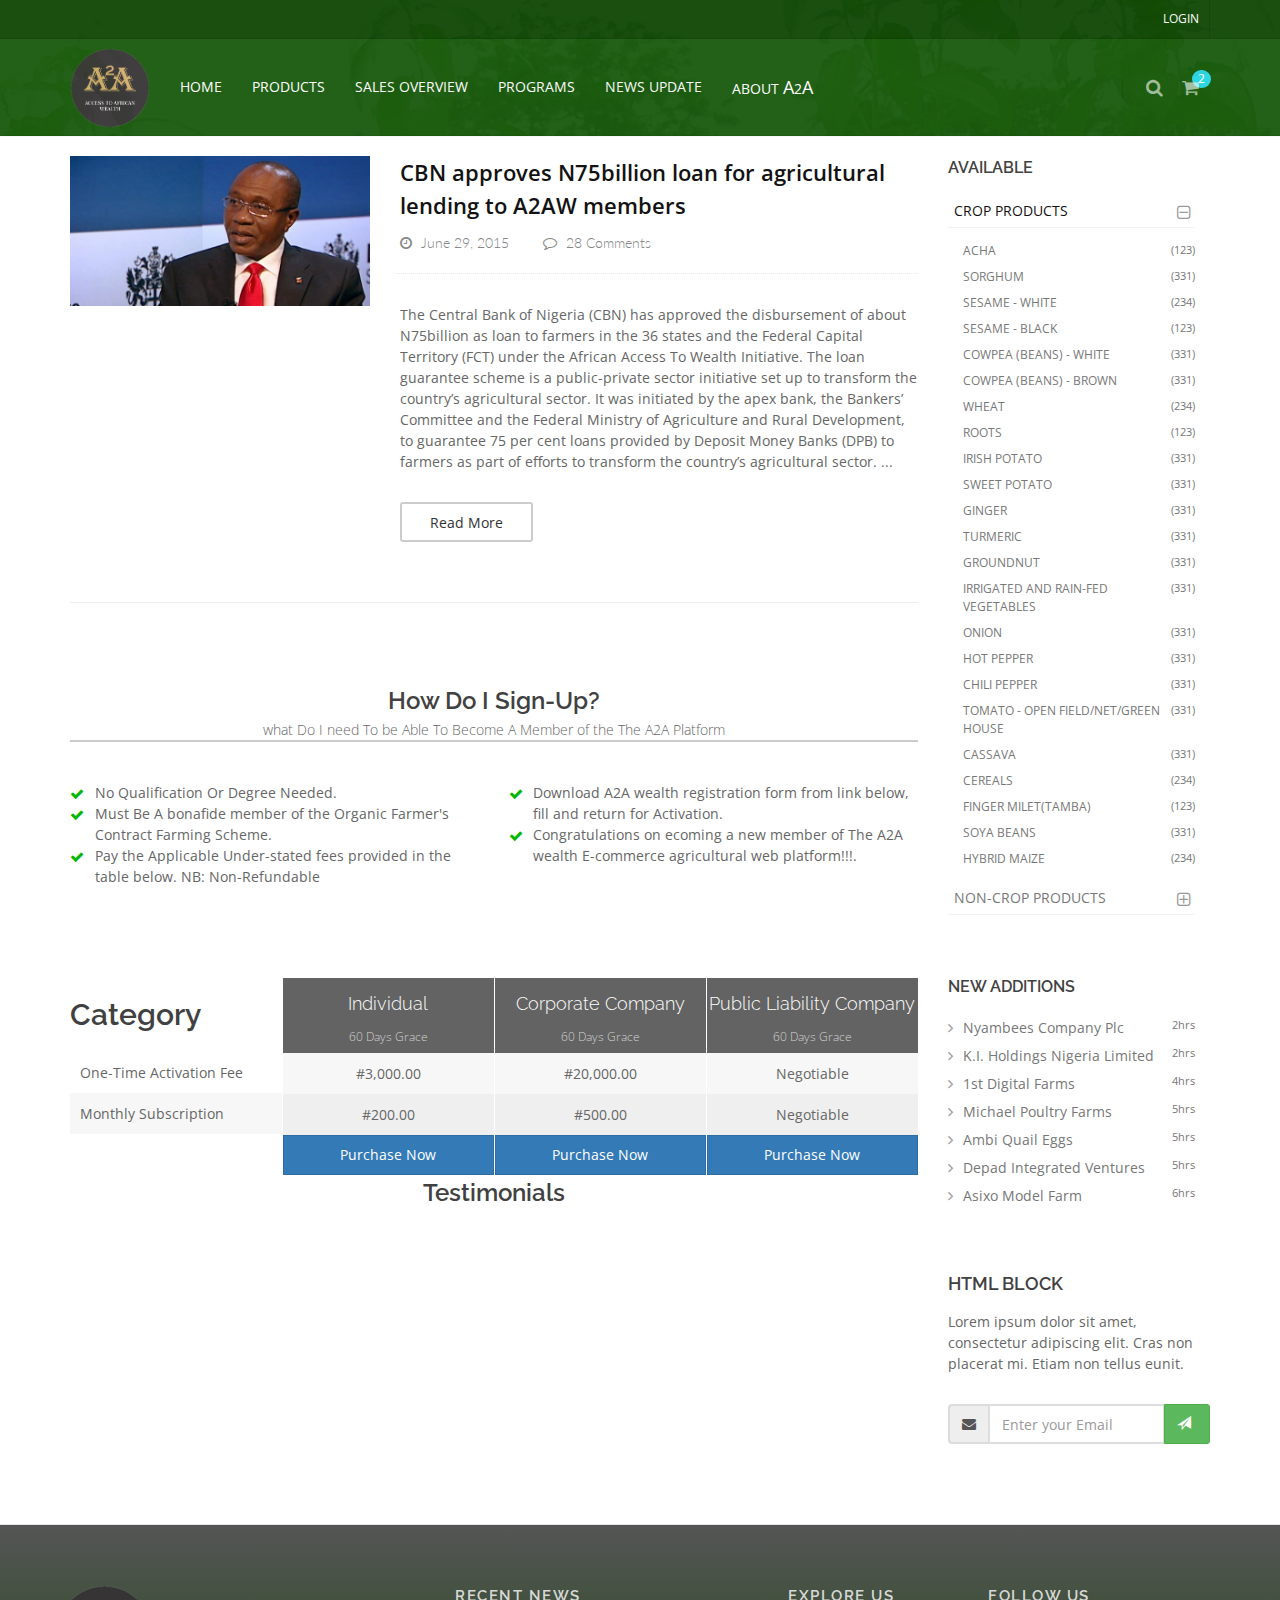
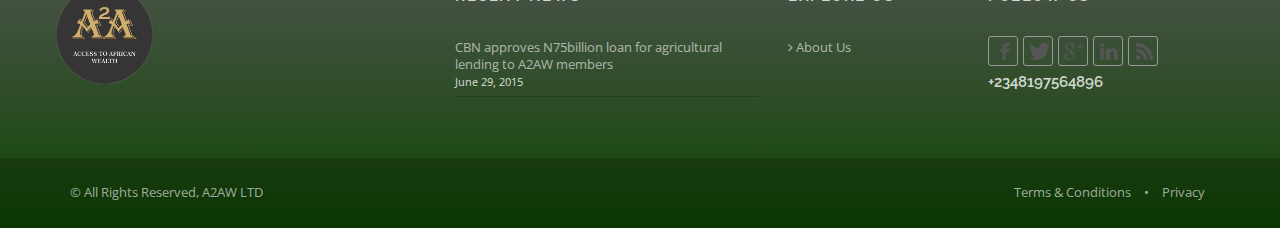
==== index.html @ 17efdf65 "first commit" ====
<!DOCTYPE html>
<!--[if IE 8]>			<html class="ie ie8"> <![endif]-->
<!--[if IE 9]>			<html class="ie ie9"> <![endif]-->
<!--[if gt IE 9]><!-->	<html> <!--<![endif]-->
	<head>
		<meta charset="utf-8" />
		<title>A2AW</title>
		<meta name="keywords" content="HTML5,CSS3,Template" />
		<meta name="description" content="" />
		<meta name="Author" content="Dorin Grigoras [www.stepofweb.com]" />

		<link rel="shortcut icon" href="A2A1@0,5x.png">

		<!-- mobile settings -->
		<meta name="viewport" content="width=device-width, maximum-scale=1, initial-scale=1, user-scalable=0" />
		<!--[if IE]><meta http-equiv='X-UA-Compatible' content='IE=edge,chrome=1'><![endif]-->

		<!-- WEB FONTS : use %7C instead of | (pipe) -->
		<link href="https://fonts.googleapis.com/css?family=Open+Sans:300,400%7CRaleway:300,400,500,600,700%7CLato:300,400,400italic,600,700" rel="stylesheet" type="text/css" />
		<link href="https://fonts.googleapis.com/css?family=Open+Sans:300,400%7CRaleway:300,400,500,600,700%7CLato:300,400,400italic,600,700" rel="stylesheet" type="text/css" />

		<!-- CORE CSS -->
		<link href="assets/plugins/bootstrap/css/bootstrap.min.css" rel="stylesheet" type="text/css" />

		<!-- THEME CSS -->
		<link href="assets/css/essentials.css" rel="stylesheet" type="text/css" />
		<link href="assets/css/layout.css" rel="stylesheet" type="text/css" />

		<!-- PAGE LEVEL SCRIPTS -->
		<link href="assets/css/header-1.css" rel="stylesheet" type="text/css" />
		<link href="assets/css/layout-shop.css" rel="stylesheet" type="text/css" />
		<!--<link href="assets/css/color_scheme/green.css" rel="stylesheet" type="text/css" id="color_scheme" />-->
		<style>
			img.img-responsive.radius-4{
				height:335px!important
			}
			img.footer-logo{
				height:100px;
			}
			footer>.container{
				padding:0px!important;
				margin-bottom: 0px!important;
			}
			section{
				padding:20px
			}
			.caption-slider-default{
				background-color: rgba(0, 0, 0, 0.28)
			}
			/*a.dropdown-toggle{*/
				/*color: gold!important;*/
			/*}*/
			/*div.side-nav ul>li:hover>a, div.side-nav ul>li.active>a*/
			/*div.side-nav ul>li.active>a:hover{*/
				/*color: white!important;*/
			/*}*/
			/*div.side-nav ul>li>a{*/
				/*color: white!important;*/
			/*}*/
			/*div.side-nav ul>li>a>span{*/
				/*color: gold!important;*/
			/*}*/
			/*div.side-nav ul>li>a:hover{*/
				/*color: gold!important;*/
			/*}*/
			/*div.side-nav ul>li.active>a{*/
				/*color: gold!important;*/
			/*}*/
			/*h4{*/
				/*color: goldenrod;*/
			/*}*/
			#topBar ul li a, #mainMenu ul li a, #topMain ul li a {
				text-transform: uppercase;
				color: black!important;
			}
			/*.blog-post-item{*/
				/*margin:40px 0px;*/
				/*color:white!important*/
			/*}*/
			/*h2>a{*/
				/*color:white!important*/
			/*}*/
			/*ul.blog-post-info li>a{*/
				/*color: white!important;*/
			/*}*/
			#header{
				background-color: #17590b;
			}
			#topBar{
				background-color: #0e4603;

			}
			.img-hover>a>.img-responsive{
				width: 265px;
				height:176.266px;
			}
            #footer{
                background: linear-gradient(to bottom, #555555 0%,#0e4603 100%);
            }
		</style>
	</head>
	<body style="background-image: url(assets/Jute-Plant.jpg);z-index: 0;" class="smoothscroll enable-animation">
		<!-- wrapper -->
		<div id="wrapper">

			<!-- Top Bar -->
			<div style="opacity: 0.95" id="topBar">
				<div class="container">

					<!-- right -->
					<ul class="top-links list-inline pull-right">
						<!--<li>-->
							<!--<a class="dropdown-toggle no-text-underline" data-toggle="dropdown" href="#"><i class="fa fa-user hidden-xs"></i> MY ACCOUNT</a>-->
							<!--<ul class="dropdown-menu pull-right">-->
								<!--<li><a tabindex="-1" href="#"><i class="fa fa-history"></i> ORDER HISTORY</a></li>-->
								<!--<li class="divider"></li>-->
								<!--<li><a tabindex="-1" href="#"><i class="fa fa-bookmark"></i> MY WISHLIST</a></li>-->
								<!--<li><a tabindex="-1" href="#"><i class="fa fa-edit"></i> MY REVIEWS</a></li>-->
								<!--<li><a tabindex="-1" href="#"><i class="fa fa-cog"></i> MY SETTINGS</a></li>-->
								<!--<li class="divider"></li>-->
								<!--<li><a tabindex="-1" href="#"><i class="glyphicon glyphicon-off"></i> LOGOUT</a></li>-->
							<!--</ul>-->
						<!--</li>-->
						<li class="hidden-xs"><a style="color: white!important;" href="#" data-toggle="modal" data-target="#myModal">LOGIN</a></li>
					</ul>

				</div>
			</div>
			<!-- /Top Bar -->

			<!--
				AVAILABLE HEADER CLASSES

				Default nav height: 96px
				.header-md 		= 70px nav height
				.header-sm 		= 60px nav height

				.noborder 		= remove bottom border (only with transparent use)
				.transparent	= transparent header
				.translucent	= translucent header
				.sticky			= sticky header
				.static			= static header
				.dark			= dark header
				.bottom			= header on bottom

				shadow-before-1 = shadow 1 header top
				shadow-after-1 	= shadow 1 header bottom
				shadow-before-2 = shadow 2 header top
				shadow-after-2 	= shadow 2 header bottom
				shadow-before-3 = shadow 3 header top
				shadow-after-3 	= shadow 3 header bottom

				.clearfix		= required for mobile menu, do not remove!

				Example Usage:  class="clearfix sticky header-sm transparent noborder"
			-->
			<div style="opacity: 0.95" id="header" class="sticky clearfix">

				<!-- SEARCH HEADER -->
				<div class="search-box over-header">
					<a id="closeSearch" href="#" class="glyphicon glyphicon-remove"></a>

					<form action="page-search-result-1.html" method="get">
						<input style="text-align: center" type="text" class="form-control" placeholder="WHAT DO YOU NEED?" />
					</form>
				</div>
				<!-- /SEARCH HEADER -->


				<!-- TOP NAV -->
				<header id="topNav">
					<div class="container">

						<!-- Mobile Menu Button -->
						<button class="btn btn-mobile" data-toggle="collapse" data-target=".nav-main-collapse">
							<i class="fa fa-bars"></i>
						</button>

						<!-- BUTTONS -->
						<ul class="pull-right nav nav-pills nav-second-main">

							<!-- SEARCH -->
							<li class="search">
								<a href="javascript:;">
									<i style="color: white!important;" class="fa fa-search"></i>
								</a>
							</li>
							<!-- /SEARCH -->


							<!-- QUICK SHOP CART -->
							<li class="quick-cart">
								<a href="#">
									<span class="badge badge-aqua btn-xs badge-corner">2</span>
									<i style="color: #fff;" class="fa fa-shopping-cart"></i>
								</a>
								<div class="quick-cart-box">
									<h4>Shop Cart</h4>

									<div class="quick-cart-wrapper">

										<a href="#"><!-- cart item -->
											<img src="assets/images/demo/people/300x300/4-min.jpg" width="45" height="45" alt="" />
											<h6><span>2x</span> RED BAG WITH HUGE POCKETS</h6>
											<small>$37.21</small>
										</a><!-- /cart item -->

										<a href="#"><!-- cart item -->
											<img src="assets/images/demo/people/300x300/5-min.jpg" width="45" height="45" alt="" />
											<h6><span>2x</span> THIS IS A VERY LONG TEXT AND WILL BE TRUNCATED</h6>
											<small>$17.18</small>
										</a><!-- /cart item -->

										<!-- cart no items example -->
										<!--
                                        <a class="text-center" href="#">
                                            <h6>0 ITEMS ON YOUR CART</h6>
                                        </a>
                                        -->

									</div>

									<!-- quick cart footer -->
									<div class="quick-cart-footer clearfix">
										<a href="shop-cart.html" class="btn btn-primary btn-xs pull-right">VIEW CART</a>
										<span class="pull-left"><strong>TOTAL:</strong> $54.39</span>
									</div>
									<!-- /quick cart footer -->

								</div>
							</li>
							<!-- /QUICK SHOP CART -->


						</ul>
						<!-- /BUTTONS -->

						<!-- Logo -->
						<a class="logo pull-left" href="index.html">
							<img src="assets/a2aw.png" alt="" />
						</a>

						<!--
							Top Nav

							AVAILABLE CLASSES:
							submenu-dark = dark sub menu
						-->
						<div class="navbar-collapse pull-left nav-main-collapse collapse submenu-dark">
							<nav class="nav-main">

								<!--
									NOTE

									For a regular link, remove "dropdown" class from LI tag and "dropdown-toggle" class from the href.
									Direct Link Example:

									<li>
										<a href="#">HOME</a>
									</li>
								-->
                                <ul id="topMain" class="nav nav-pills nav-main">
                                    <li class=""><!-- HOME -->
                                        <a style="color: white!important;" class="" href="index.html">
                                            HOME
                                        </a>
                                    </li>
                                    <li class=""><!-- HOME -->
                                        <a style="color: white!important;" class="" href="products.html">
                                            PRODUCTS
                                        </a>
                                    </li>
									<li class=""><!-- HOME -->
										<a style="color: white!important;" class="" href="products.html">
											SALES OVERVIEW
										</a>
									</li>
									<li class=""><!-- HOME -->
										<a style="color: white!important;" class="" href="products.html">
											PROGRAMS
										</a>
									</li>
									<li class=""><!-- HOME -->
										<a style="color: white!important;" class="" href="products.html">
											NEWS UPDATE
										</a>
									</li>
									<li class=""><!-- HOME -->
										<a style="color: white!important;" class="" href="aboutus.html">
											ABOUT <span style="font-size: large">A</span>2<span style="font-size: large">A</span>
										</a>
									</li>
                                </ul>

							</nav>
						</div>

					</div>
				</header>
				<!-- /Top Nav -->

			</div>


			<!--
				PAGE HEADER

				CLASSES:
					.page-header-xs	= 20px margins
					.page-header-md	= 50px margins
					.page-header-lg	= 80px margins
					.page-header-xlg= 130px margins
					.dark			= dark page header

					.shadow-before-1 	= shadow 1 header top
					.shadow-after-1 	= shadow 1 header bottom
					.shadow-before-2 	= shadow 2 header top
					.shadow-after-2 	= shadow 2 header bottom
					.shadow-before-3 	= shadow 3 header top
					.shadow-after-3 	= shadow 3 header bottom
			-->




			<!-- -->
			<section style="background-color: white">
				<div class="container">

					<div class="row">

						<!-- RIGHT -->
						<div class="col-lg-9 col-md-9 col-sm-9">


							<!-- CAROUSEL -->
							<div class="owl-carousel buttons-autohide controlls-over margin-bottom-30 radius-4" data-plugin-options='{"singleItem": true, "autoPlay": 6000, "navigation": true, "pagination": true, "transitionStyle":"fade"}'>
								<!-- item -->
								<div>
									<div class="caption-slider-default">
										<div class="display-table">
											<div class="display-table-cell vertical-align-middle">
												<div class="caption-container text-left">
													<h2 style="color:gold!important">SHOP <strong>NOW</strong> &ndash; 50% OFF</h2>
													<h4 style="color:gold!important">
														This is a category banner rotator<br />
														for any category of your shop.
													</h4>
												</div>
											</div>
										</div>
									</div>

									<img class="img-responsive radius-4" src="assets/Pineapple_Farming.jpg" width="851" height="335" alt="">
								</div>
								<!-- /item -->

								<!-- item -->
								<div>

									<div class="caption-slider-default">
										<div class="display-table">
											<div class="display-table-cell vertical-align-middle">
												<div class="caption-container text-left">
													<h2 style="color:gold!important">LOREM IPSUM <strong>DOLOR</strong></h2>
													<h4 style="color:gold!important">
														Unlimited designs, unlimited combinations <br />
														imagination is the limit!
													</h4>
												</div>
											</div>
										</div>
									</div>

									<img class="img-responsive radius-4" src="assets/fishfarm-big-1728x800_c.jpg" width="851" height="335" alt="">
								</div>
								<!-- /item -->

							</div>
							<!-- /CAROUSEL -->
							<div class="blog-post-item"><!-- .blog-post-item-inverse = image right side [left on RTL] -->

								<!-- IMAGE -->
								<figure class="blog-item-small-image margin-bottom-20">
									<img class="img-responsive" src="assets/CBN.png" alt="">
								</figure>

								<div class="blog-item-small-content">

									<h2><a href="blog-single-default.html">CBN approves N75billion loan for agricultural lending to A2AW members</a></h2>

									<ul class="blog-post-info list-inline">
										<li>
											<a href="#">
												<i class="fa fa-clock-o"></i>
												<span class="font-lato">June 29, 2015</span>
											</a>
										</li>
										<li>
											<a href="#">
												<i class="fa fa-comment-o"></i>
												<span class="font-lato">28 Comments</span>
											</a>
										</li>
									</ul>

									<p>The Central Bank of Nigeria (CBN) has approved the disbursement of about N75billion as loan to farmers in the 36 states and the Federal Capital Territory (FCT) under the African Access To Wealth Initiative.
										The loan guarantee scheme is a public-private sector initiative set up to transform the country’s agricultural sector. It was initiated by the apex bank, the Bankers’ Committee and the Federal Ministry of Agriculture and Rural Development, to guarantee 75 per cent loans provided by Deposit Money Banks (DPB) to farmers as part of efforts to transform the country’s agricultural sector.
										...</p>

									<a href="blog-single-default.html" class="btn btn-reveal btn-default">
										<i class="fa fa-plus"></i>
										<span>Read More</span>
									</a>

								</div>
							</div>

							<div class="margin-top-60">

								<div class="heading-title heading-border-bottom heading-color text-center">
									<h3>How Do I Sign-Up?</h3>
									<p>what Do I need To be Able To Become A Member of the The A2A Platform</p>
								</div>
								<div class="row">

									<div class="col-sm-6">
										<ul class="list-unstyled list-icons">
											<li><i class="fa fa-check text-success"></i> No Qualification Or Degree Needed.</li>
											<li><i class="fa fa-check text-success"></i> Must Be A bonafide member of the Organic Farmer's Contract Farming Scheme.</li>
											<li><i class="fa fa-check text-success"></i> Pay the Applicable Under-stated fees provided in the table below. <stromg>NB</stromg>: Non-Refundable  </li>
										</ul>
									</div>

									<div class="col-sm-6">
										<ul class="list-unstyled list-icons">
											<li><i class="fa fa-check text-success"></i> Download A2A wealth registration form from link below, fill and return for Activation.</li>
											<li><i class="fa fa-check text-success"></i> Congratulations on ecoming a new member of The A2A wealth E-commerce agricultural web platform!!!.</li>
										</ul>
									</div>

								</div>

							</div>
							<div class="row mega-price-table">

								<div class="col-md-3 col-sm-6 hidden-sm hidden-xs pricing-desc">

									<div class="pricing-title">
										<h2>Category</h2>
									</div>

									<ul class="list-unstyled">
										<li>One-Time Activation Fee </li>
										<li class="alternate">Monthly Subscription</li>
									</ul>

								</div>

								<div class="col-md-3 col-sm-6 block">
									<div class="pricing">

										<div class="pricing-head">
											<h3 style="font-size: large">Individual</h3>
											<small>60 Days Grace</small>
										</div>

										<ul class="pricing-table list-unstyled">
											<li>
												#3,000.00
												<span class="hidden-md hidden-lg"> One-time Activation Fee</span>
											</li>
											<li class="alternate">
												#200.00 <span class="hidden-md hidden-lg">Monthly Subscription Fee</span>
											</li>
										</ul>
										<!-- /option list -->

										<!-- button -->
										<a href="#" class="btn btn-primary fullwidth">Purchase Now</a>

									</div>
								</div>

								<div class="col-md-3 col-sm-6 block">
									<div class="pricing">

										<div class="pricing-head">
											<h3 style="font-size: large">Corporate Company</h3>
											<small>60 Days Grace</small>
										</div>
										<ul class="pricing-table list-unstyled">
											<li>
												#20,000.00
												<span class="hidden-md hidden-lg"> One-time Activation Fee</span>
											</li>
											<li class="alternate">
												#500.00 <span class="hidden-md hidden-lg">Monthly Subscription Fee</span>
											</li>
										</ul>
										<!-- /option list -->

										<!-- button -->
										<a href="#" class="btn btn-primary fullwidth">Purchase Now</a>

									</div>
								</div>

								<div class="col-md-3 col-sm-6 block">
									<div class="pricing">

										<div class="pricing-head">
											<h3 style="font-size: large">Public Liability Company</h3>
											<small>60 Days Grace</small>
										</div>
										<ul class="pricing-table list-unstyled">
											<li>
												Negotiable
												<span class="hidden-md hidden-lg"> One-time Activation Fee</span>
											</li>
											<li class="alternate">
												Negotiable <span class="hidden-md hidden-lg">Monthly Subscription Fee</span>
											</li>
										</ul>
										<!-- /option list -->

										<!-- button -->
										<a href="#" class="btn btn-primary fullwidth">Purchase Now</a>

									</div>
								</div>
							</div>
							<h3 style="text-align: center">Testimonials</h3>
							<div class="owl-carousel text-center owl-mini-testimonial nomargin" data-plugin-options='{"singleItem": true, "autoPlay": 4000, "navigation": false, "pagination": true, "transitionStyle":"fade"}'>
								<div class="owl-carousel text-center owl-mini-testimonial nomargin" data-plugin-options='{"singleItem": true, "autoPlay": 4000, "navigation": false, "pagination": true, "transitionStyle":"fade"}'>

								<div class="testimonial">
									<figure>
										<img class="rounded" src="assets/photo.jpg" alt="" />
									</figure>
									<div class="testimonial-content nopadding">
										<p>Can you Believe it, that guys left eye looks just like his right eye.</p>
										<cite>
											ABG
											<span>Company Ltd.</span>
										</cite>
									</div>
								</div>

								<div class="testimonial">
									<figure>
										<img class="rounded" src="assets/buhari.jpg" alt="" />
									</figure>
									<div class="testimonial-content nopadding">
										<p>Kai Wakan Arisen Wenger mai Dadi Ne.</p>
										<cite>
											Badmus
											<span>Company Ltd.</span>
										</cite>
									</div>
								</div>

							</div>

							</div>


						</div>


						<!-- LEFT -->
						<div class="col-lg-3 col-md-3 col-sm-3">

							<!-- CATEGORIES -->
							<div class="side-nav margin-bottom-60">

								<div class="side-nav-head">
									<button class="fa fa-bars"></button>
									<h4>AVAILABLE</h4>
								</div>

								<ul class="list-group list-group-bordered list-group-noicon uppercase">
									<li class="list-group-item active">
										<a class="dropdown-toggle" href="#">Crop products</a>
										<ul>
											<li><a href="#"><span class="size-11 text-muted pull-right">(123)</span>Acha</a></li>
											<li><a href="#"><span class="size-11 text-muted pull-right">(331)</span>Sorghum</a></li>
											<li><a href="#"><span class="size-11 text-muted pull-right">(234)</span>Sesame - White</a></li>
											<li><a href="#"><span class="size-11 text-muted pull-right">(123)</span>Sesame - Black</a></li>
											<li><a href="#"><span class="size-11 text-muted pull-right">(331)</span>Cowpea (Beans) - White</a></li>
											<li><a href="#"><span class="size-11 text-muted pull-right">(331)</span>Cowpea (Beans) - Brown</a></li>
											<li><a href="#"><span class="size-11 text-muted pull-right">(234)</span>Wheat</a></li>
											<li><a href="#"><span class="size-11 text-muted pull-right">(123)</span>Roots</a></li>
											<li><a href="#"><span class="size-11 text-muted pull-right">(331)</span>Irish Potato</a></li>
											<li><a href="#"><span class="size-11 text-muted pull-right">(331)</span>Sweet Potato</a></li>
											<li><a href="#"><span class="size-11 text-muted pull-right">(331)</span>Ginger</a></li>
											<li><a href="#"><span class="size-11 text-muted pull-right">(331)</span>Turmeric</a></li>
											<li><a href="#"><span class="size-11 text-muted pull-right">(331)</span>Groundnut</a></li>
											<li><a href="#"><span class="size-11 text-muted pull-right">(331)</span>Irrigated and Rain-fed Vegetables</a></li>
											<li><a href="#"><span class="size-11 text-muted pull-right">(331)</span>Onion</a></li>
											<li><a href="#"><span class="size-11 text-muted pull-right">(331)</span>Hot Pepper</a></li>
											<li><a href="#"><span class="size-11 text-muted pull-right">(331)</span>Chili Pepper</a></li>
											<li><a href="#"><span class="size-11 text-muted pull-right">(331)</span>Tomato - Open field/Net/Green House</a></li>
											<li><a href="#"><span class="size-11 text-muted pull-right">(331)</span>Cassava</a></li>
											<li><a href="#"><span class="size-11 text-muted pull-right">(234)</span>Cereals</a></li>
											<li><a href="#"><span class="size-11 text-muted pull-right">(123)</span>Finger Milet(Tamba)</a></li>
											<li><a href="#"><span class="size-11 text-muted pull-right">(331)</span>Soya Beans</a></li>
											<li><a href="products.html"><span class="size-11 text-muted pull-right">(234)</span>Hybrid Maize</a></li>
										</ul>
									</li>
									<li class="list-group-item">
										<a class="dropdown-toggle" href="#">Non-Crop products</a>
										<ul>
											<li><a href="#"><span class="size-11 text-muted pull-right">(88)</span> Cattle Rearing</a></li>
											<li><a href="#"><span class="size-11 text-muted pull-right">(88)</span> Cattle Fattening</a></li>
											<li><a href="#"><span class="size-11 text-muted pull-right">(88)</span> Poultry</a></li>
											<li><a href="#"><span class="size-11 text-muted pull-right">(67)</span> Fishery</a></li>
											<li><a href="#"><span class="size-11 text-muted pull-right">(67)</span> Pigery</a></li>
											<li><a href="#"><span class="size-11 text-muted pull-right">(78)</span> Snailry</a></li>
											<li><a href="#"><span class="size-11 text-muted pull-right">(67)</span> Bee Honey</a></li>
											<li><a href="#"><span class="size-11 text-muted pull-right">(32)</span> Goat Breeding</a></li>
											<li><a href="#"><span class="size-11 text-muted pull-right">(32)</span> Sheep Breeding</a></li>
											<li><a href="#"><span class="size-11 text-muted pull-right">(32)</span> Mushoorum</a></li>
										</ul>
									</li>
								</ul>

							</div>
							<!-- /CATEGORIES -->
							<!-- BRANDS -->
							<div class="side-nav margin-bottom-60">

								<div class="side-nav-head">
									<button class="fa fa-bars"></button>
									<h4>NEW ADDITIONS</h4>
								</div>

								<ul class="list-group list-unstyled">
									<li class="list-group-item"><a href="products.html"><span class="size-11 text-muted pull-right">2hrs</span>Nyambees Company Plc</a></li>
									<li class="list-group-item"><a href="#"><span class="size-11 text-muted pull-right">2hrs</span> K.I. Holdings Nigeria Limited</a></li>
									<li class="list-group-item"><a href="#"><span class="size-11 text-muted pull-right">4hrs</span> 1st Digital Farms</a></li>
									<li class="list-group-item"><a href="#"><span class="size-11 text-muted pull-right">5hrs</span> Michael Poultry Farms</a></li>
									<li class="list-group-item"><a href="#"><span class="size-11 text-muted pull-right">5hrs</span> Ambi Quail Eggs</a></li>
									<li class="list-group-item"><a href="#"><span class="size-11 text-muted pull-right">5hrs</span> Depad Integrated Ventures</a></li>
									<li class="list-group-item"><a href="#"><span class="size-11 text-muted pull-right">6hrs</span> Asixo Model Farm</a></li>
								</ul>

							</div>
							<!-- BRANDS -->


							<!-- BANNER ROTATOR -->
							<div class="owl-carousel buttons-autohide controlls-over margin-bottom-60 text-center" data-plugin-options='{"singleItem": true, "autoPlay": 4000, "navigation": true, "pagination": false, "transitionStyle":"goDown"}'>
								<a href="#">
									<img class="img-responsive" src="assets/white_turkeys.jpg" width="270" height="350" alt="">
								</a>
								<a href="#">
									<img class="img-responsive" src="assets/Onions-Farming.jpg" width="270" height="350" alt="">
								</a>
							</div>
							<!-- /BANNER ROTATOR -->


							<!-- FEATURED -->
							<!--8-->
							<!-- /FEATURED -->


							<!-- HTML BLOCK -->
							<div class="margin-bottom-60">
								<h4>HTML BLOCK</h4>
								<p>Lorem ipsum dolor sit amet, consectetur adipiscing elit. Cras non placerat mi. Etiam non tellus eunit.</p>

								<form action="#" role="form" method="post">
									<div class="input-group">
										<span class="input-group-addon"><i class="fa fa-envelope"></i></span>
										<input type="email" id="email" name="email" class="form-control required" placeholder="Enter your Email">
										<span class="input-group-btn">
											<button class="btn btn-success" type="submit"><i class="glyphicon glyphicon-send"></i></button>
										</span>
									</div>
								</form>

							</div>
							<!-- /HTML BLOCK -->

						</div>

					</div>
					<div class="owl-carousel owl-padding-10 buttons-autohide controlls-over" data-plugin-options='{"singleItem": false, "items":"4", "autoPlay": 4000, "navigation": true, "pagination": false}'>
						<div class="img-hover">
							<a href="blog-single-default.html">
								<img class="img-responsive" src="assets/Jute-Plant.jpg" alt="">
							</a>

							<h4 class="text-left margin-top-20"><a href="blog-single-default.html">Lorem Ipsum Dolor</a></h4>
							<p class="text-left">Lorem ipsum dolor sit amet, consectetur adipisicing elit. Cupiditate, asperiores quod est tenetur in.</p>
							<ul class="text-left size-12 list-inline list-separator">
								<li>
									<i class="fa fa-calendar"></i>
									29th Jan 2015
								</li>
								<li>
									<a href="blog-single-default.html#comments">
										<i class="fa fa-comments"></i>
										3
									</a>
								</li>
							</ul>
						</div>
						<div class="img-hover">
							<a href="blog-single-default.html">
								<img class="img-responsive" src="assets/white_turkeys.jpg" alt="">
							</a>

							<h4 class="text-left margin-top-20"><a href="blog-single-default.html">Lorem Ipsum Dolor</a></h4>
							<p class="text-left">Lorem ipsum dolor sit amet, consectetur adipisicing elit. Cupiditate, asperiores quod est tenetur in.</p>
							<ul class="text-left size-12 list-inline list-separator">
								<li>
									<i class="fa fa-calendar"></i>
									29th Jan 2015
								</li>
								<li>
									<a href="blog-single-default.html#comments">
										<i class="fa fa-comments"></i>
										3
									</a>
								</li>
							</ul>
						</div>
						<div class="img-hover">
							<a href="blog-single-default.html">
								<img class="img-responsive" src="assets/Onions-Farming.jpg" alt="">
							</a>

							<h4 class="text-left margin-top-20"><a href="blog-single-default.html">Lorem Ipsum Dolor</a></h4>
							<p class="text-left">Lorem ipsum dolor sit amet, consectetur adipisicing elit. Cupiditate, asperiores quod est tenetur in.</p>
							<ul class="text-left size-12 list-inline list-separator">
								<li>
									<i class="fa fa-calendar"></i>
									29th Jan 2015
								</li>
								<li>
									<a href="blog-single-default.html#comments">
										<i class="fa fa-comments"></i>
										3
									</a>
								</li>
							</ul>
						</div>
						<div class="img-hover">
							<a href="blog-single-default.html">
								<img class="img-responsive" src="assets/mushroom-farming.jpg" alt="">
							</a>

							<h4 class="text-left margin-top-20"><a href="blog-single-default.html">Lorem Ipsum Dolor</a></h4>
							<p class="text-left">Lorem ipsum dolor sit amet, consectetur adipisicing elit. Cupiditate, asperiores quod est tenetur in.</p>
							<ul class="text-left size-12 list-inline list-separator">
								<li>
									<i class="fa fa-calendar"></i>
									29th Jan 2015
								</li>
								<li>
									<a href="blog-single-default.html#comments">
										<i class="fa fa-comments"></i>
										3
									</a>
								</li>
							</ul>
						</div>
						<div class="img-hover">
							<a href="blog-single-default.html">
								<img class="img-responsive" src="assets/fishfarm-big-1728x800_c.jpg" alt="">
							</a>
							<h4 class="text-left margin-top-20"><a href="blog-single-default.html">Lorem Ipsum Dolor</a></h4>
							<p class="text-left">Lorem ipsum dolor sit amet, consectetur adipisicing elit. Cupiditate, asperiores quod est tenetur in.</p>
							<ul class="text-left size-12 list-inline list-separator">
								<li>
									<i class="fa fa-calendar"></i>
									29th Jan 2015
								</li>
								<li>
									<a href="blog-single-default.html#comments">
										<i class="fa fa-comments"></i>
										3
									</a>
								</li>
							</ul>
						</div>
						<div class="img-hover">
							<a href="blog-single-default.html">
								<img class="img-responsive" src="assets/banner-bg.jpg" alt="">
							</a>
							<h4 class="text-left margin-top-20"><a href="blog-single-default.html">Lorem Ipsum Dolor</a></h4>
							<p class="text-left">Lorem ipsum dolor sit amet, consectetur adipisicing elit. Cupiditate, asperiores quod est tenetur in.</p>
							<ul class="text-left size-12 list-inline list-separator">
								<li>
									<i class="fa fa-calendar"></i>
									29th Jan 2015
								</li>
								<li>
									<a href="blog-single-default.html#comments">
										<i class="fa fa-comments"></i>
										3
									</a>
								</li>
							</ul>
						</div>
						<div class="img-hover">
							<a href="blog-single-default.html">
								<img class="img-responsive" src="assets/Pineapple_Farming.jpg" alt="">
							</a>
							<h4 class="text-left margin-top-20"><a href="blog-single-default.html">Lorem Ipsum Dolor</a></h4>
							<p class="text-left">Lorem ipsum dolor sit amet, consectetur adipisicing elit. Cupiditate, asperiores quod est tenetur in.</p>
							<ul class="text-left size-12 list-inline list-separator">
								<li>
									<i class="fa fa-calendar"></i>
									29th Jan 2015
								</li>
								<li>
									<a href="blog-single-default.html#comments">
										<i class="fa fa-comments"></i>
										3
									</a>
								</li>
							</ul>
						</div>
						<div class="img-hover">
							<a href="blog-single-default.html">
								<img class="img-responsive" src="assets/maize.jpg" alt="">
							</a>
							<h4 class="text-left margin-top-20"><a href="blog-single-default.html">Lorem Ipsum Dolor</a></h4>
							<p class="text-left">Lorem ipsum dolor sit amet, consectetur adipisicing elit. Cupiditate, asperiores quod est tenetur in.</p>
							<ul class="text-left size-12 list-inline list-separator">
								<li>
									<i class="fa fa-calendar"></i>
									29th Jan 2015
								</li>
								<li>
									<a href="blog-single-default.html#comments">
										<i class="fa fa-comments"></i>
										3
									</a>
								</li>
							</ul>
						</div>
					</div>

				</div>
			</section>
			<!-- / -->




			<!-- FOOTER -->
			<footer id="footer">
				<div class="container">

					<div class="row margin-top-60 margin-bottom-40 size-13">

						<!-- col #1 -->
						<div class="col-md-4 col-sm-4">

							<!-- Footer Logo -->
							<img class="footer-logo" src="assets/a2aw.png" alt="" />

						</div>
						<!-- /col #1 -->

						<!-- col #2 -->
						<div class="col-md-8 col-sm-8">

							<div class="row">

								<div class="col-md-5 hidden-sm hidden-xs">
									<h4 class="letter-spacing-1">RECENT NEWS</h4>
									<ul class="list-unstyled footer-list half-paddings">
										<li>
											<a class="block" href="#">CBN approves N75billion loan for agricultural lending to A2AW members</a>
											<small>June 29, 2015</small>
										</li>
									</ul>
								</div>

								<div class="col-md-3 hidden-sm hidden-xs">
									<h4 class="letter-spacing-1">EXPLORE US</h4>
									<ul class="list-unstyled footer-list half-paddings noborder">
										<li><a class="block" href="#"><i class="fa fa-angle-right"></i> About Us</a></li>
									</ul>
								</div>

								<div class="col-md-4">
									<h4 class="letter-spacing-1">FOLLOW US</h4>

									<!-- Social Icons -->
									<div class="clearfix">

										<a href="#" class="social-icon social-icon-sm social-icon-border social-facebook pull-left" data-toggle="tooltip" data-placement="top" title="Facebook">
											<i class="icon-facebook"></i>
											<i class="icon-facebook"></i>
										</a>

										<a href="#" class="social-icon social-icon-sm social-icon-border social-twitter pull-left" data-toggle="tooltip" data-placement="top" title="Twitter">
											<i class="icon-twitter"></i>
											<i class="icon-twitter"></i>
										</a>

										<a href="#" class="social-icon social-icon-sm social-icon-border social-gplus pull-left" data-toggle="tooltip" data-placement="top" title="Google plus">
											<i class="icon-gplus"></i>
											<i class="icon-gplus"></i>
										</a>

										<a href="#" class="social-icon social-icon-sm social-icon-border social-linkedin pull-left" data-toggle="tooltip" data-placement="top" title="Linkedin">
											<i class="icon-linkedin"></i>
											<i class="icon-linkedin"></i>
										</a>

										<a href="#" class="social-icon social-icon-sm social-icon-border social-rss pull-left" data-toggle="tooltip" data-placement="top" title="Rss">
											<i class="icon-rss"></i>
											<i class="icon-rss"></i>
										</a>

									</div>
									<h4>+2348197564896</h4>
									<!-- /Social Icons -->

								</div>

							</div>

						</div>
						<!-- /col #2 -->

					</div>

				</div>

				<div class="copyright">
					<div class="container">
						<ul class="pull-right nomargin list-inline mobile-block">
							<li><a href="#">Terms &amp; Conditions</a></li>
							<li>&bull;</li>
							<li><a href="#">Privacy</a></li>
						</ul>

						&copy; All Rights Reserved, A2AW LTD
					</div>
				</div>

			</footer>
			<!-- /FOOTER -->

		</div>
		<!-- /wrapper -->


		<!-- SCROLL TO TOP -->
		<a href="#" id="toTop"></a>


		<!-- PRELOADER -->
		<!--<div id="preloader">-->
			<!--<div class="inner">-->
				<!--<span class="loader"></span>-->
			<!--</div>-->
		<!--</div>&lt;!&ndash; /PRELOADER &ndash;&gt;-->


		<!-- JAVASCRIPT FILES -->
		<script type="text/javascript">var plugin_path = 'assets/plugins/';</script>
		<script type="text/javascript" src="assets/plugins/jquery/jquery-2.1.4.min.js"></script>

		<script type="text/javascript" src="assets/js/scripts.js"></script>

		<!-- STYLESWITCHER - REMOVE -->
		<!--<script async type="text/javascript" src="assets/plugins/styleswitcher/styleswitcher.js"></script>-->

		<!-- PAGE LEVEL SCRIPTS -->
		<script type="text/javascript" src="assets/js/view/demo.shop.js"></script>
		<div id="myModal" class="modal fade" tabindex="-1" role="dialog" aria-labelledby="myModalLabel" aria-hidden="true">
			<div class="modal-dialog">
				<div class="modal-content">

					<!-- Modal Header -->
					<div class="modal-header">
						<button type="button" class="close" data-dismiss="modal" aria-label="Close"><span aria-hidden="true">&times;</span></button>

					</div>

					<!-- Modal Body -->
					<div class="modal-body">
						<div class="col-xs-12 col-sm-12 col-md-12 col-lg-12">

							<!-- ALERT -->
							<!--
                            <div class="alert alert-mini alert-danger margin-bottom-30">
                                <strong>Oh snap!</strong> Login Incorrect!
                            </div>
                            -->
							<!-- /ALERT -->

							<!-- login form -->
							<form action="index.html" method="post" class="sky-form boxed">
								<header><i class="fa fa-users"></i> Sign In</header>

								<fieldset class="nomargin">

									<label class="label margin-top-20">E-mail</label>
									<label class="input">
										<i class="ico-append fa fa-envelope"></i>
										<input type="email">
										<span class="tooltip tooltip-top-right">Email Address</span>
									</label>

									<label class="label margin-top-20">Password</label>
									<label class="input">
										<i class="ico-append fa fa-lock"></i>
										<input type="password">
										<b class="tooltip tooltip-top-right">Type your Password</b>
									</label>
									<label class="checkbox margin-top-20">
										<input type="checkbox" name="checkbox-inline">
										<i></i> Keep me logged in
									</label>

								</fieldset>

								<footer class="celarfix">
									<button type="submit" class="btn btn-primary noradius pull-right"><i class="fa fa-check"></i> OK, LOG IN</button>
								</footer>
							</form>
							<!-- /login form -->

							<div class="socials margin-top10 text-center"><!-- more buttons: ui-buttons.html -->
								<a href="#" class="social-icon social-facebook" data-toggle="tooltip" data-placement="top" title="" data-original-title="Facebook">
									<i class="icon-facebook"></i>
									<i class="icon-facebook"></i>
								</a>
								<a href="#" class="social-icon social-twitter" data-toggle="tooltip" data-placement="top" title="" data-original-title="Twitter">
									<i class="icon-twitter"></i>
									<i class="icon-twitter"></i>
								</a>
								<a href="#" class="social-icon social-google" data-toggle="tooltip" data-placement="top" title="" data-original-title="Google">
									<i class="icon-google-plus"></i>
									<i class="icon-google-plus"></i>
								</a>

							</div>

						</div>
					</div>

					<!-- Modal Footer -->
					<div class="modal-footer">
						<button type="button" class="btn btn-default" data-dismiss="modal">Close</button>
					</div>

				</div>
			</div>
		</div>




	</body>
</html>
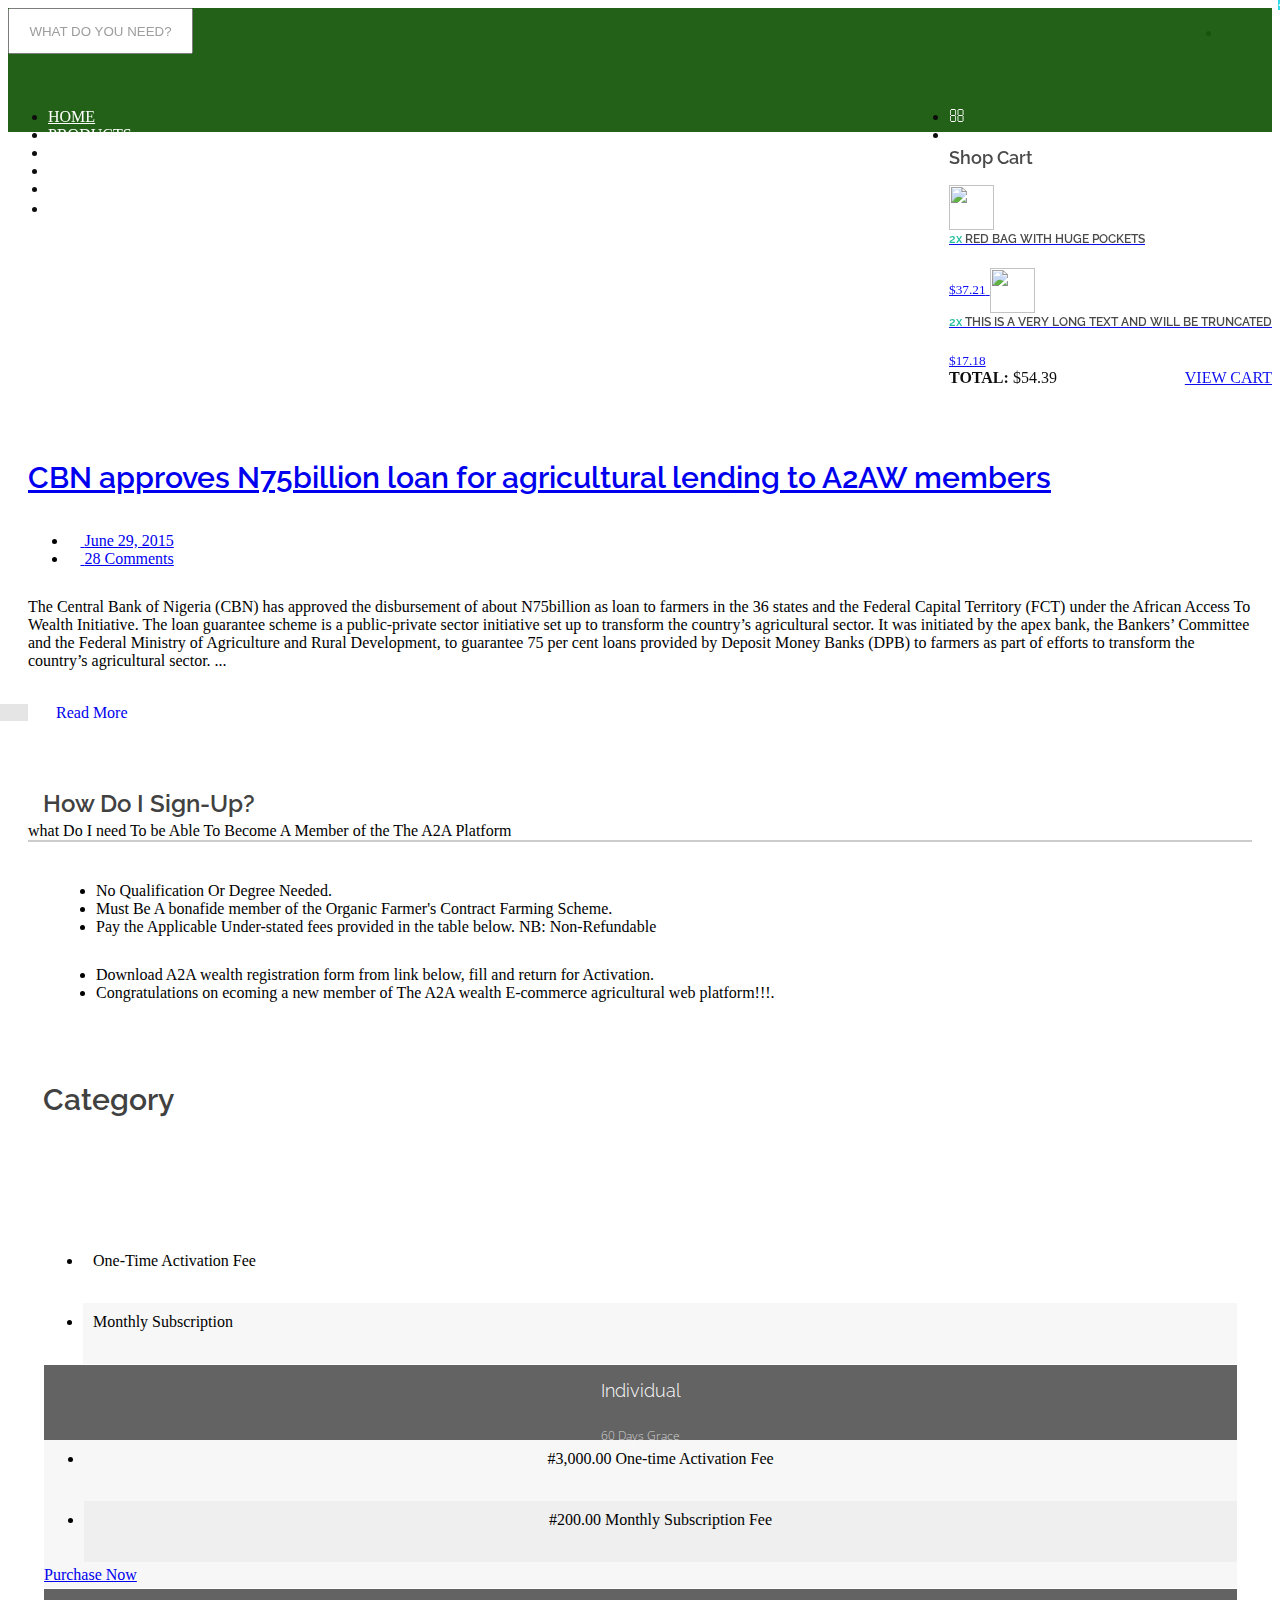
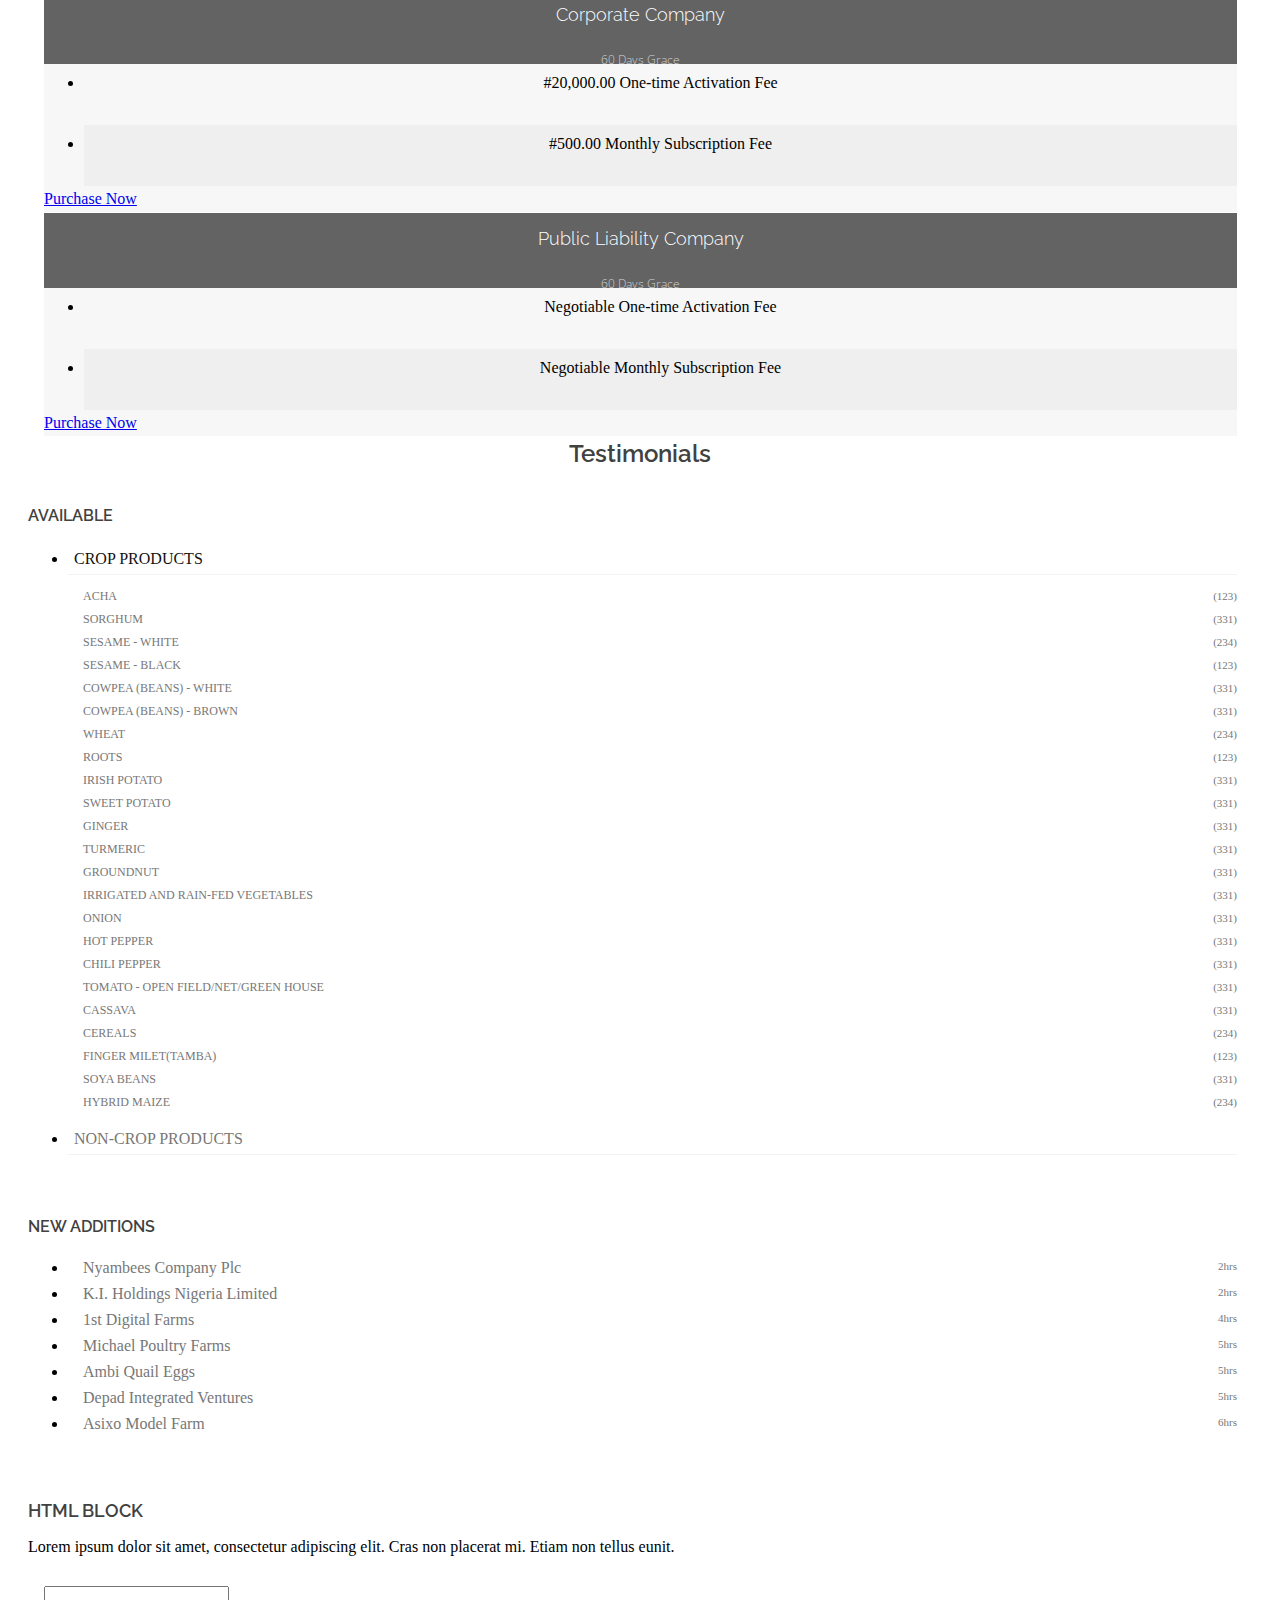
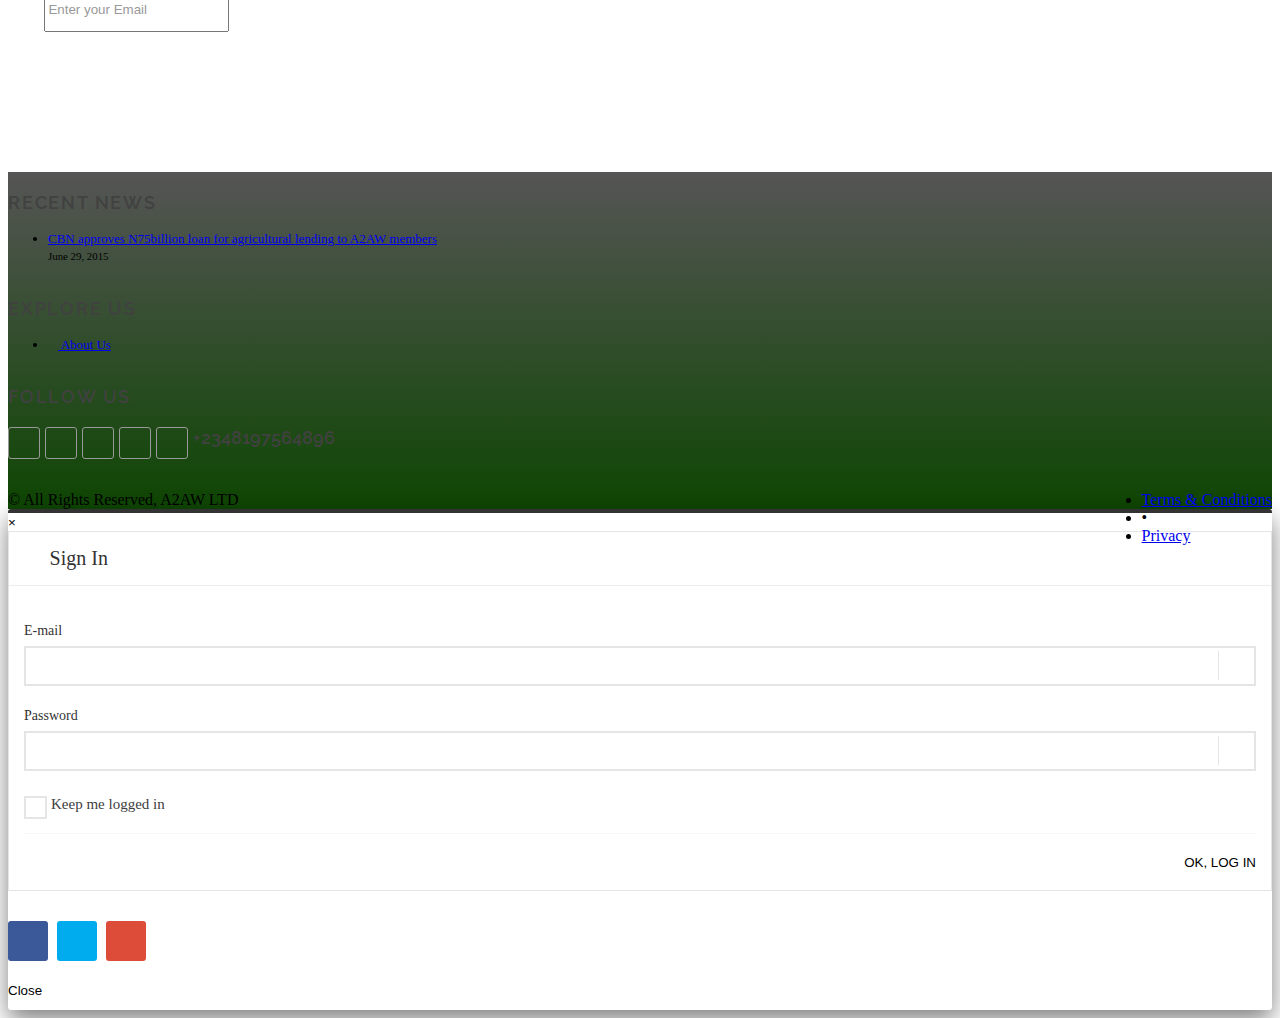
==== commit 0bde2c84: "dont know" ====
--- a/index.html
+++ b/index.html
@@ -1,1067 +1,1068 @@
+
 <!DOCTYPE html>
 <!--[if IE 8]>			<html class="ie ie8"> <![endif]-->
 <!--[if IE 9]>			<html class="ie ie9"> <![endif]-->
 <!--[if gt IE 9]><!-->	<html> <!--<![endif]-->
-	<head>
-		<meta charset="utf-8" />
-		<title>A2AW</title>
-		<meta name="keywords" content="HTML5,CSS3,Template" />
-		<meta name="description" content="" />
-		<meta name="Author" content="Dorin Grigoras [www.stepofweb.com]" />
-
-		<link rel="shortcut icon" href="A2A1@0,5x.png">
-
-		<!-- mobile settings -->
-		<meta name="viewport" content="width=device-width, maximum-scale=1, initial-scale=1, user-scalable=0" />
-		<!--[if IE]><meta http-equiv='X-UA-Compatible' content='IE=edge,chrome=1'><![endif]-->
-
-		<!-- WEB FONTS : use %7C instead of | (pipe) -->
-		<link href="https://fonts.googleapis.com/css?family=Open+Sans:300,400%7CRaleway:300,400,500,600,700%7CLato:300,400,400italic,600,700" rel="stylesheet" type="text/css" />
-		<link href="https://fonts.googleapis.com/css?family=Open+Sans:300,400%7CRaleway:300,400,500,600,700%7CLato:300,400,400italic,600,700" rel="stylesheet" type="text/css" />
-
-		<!-- CORE CSS -->
-		<link href="assets/plugins/bootstrap/css/bootstrap.min.css" rel="stylesheet" type="text/css" />
-
-		<!-- THEME CSS -->
-		<link href="assets/css/essentials.css" rel="stylesheet" type="text/css" />
-		<link href="assets/css/layout.css" rel="stylesheet" type="text/css" />
-
-		<!-- PAGE LEVEL SCRIPTS -->
-		<link href="assets/css/header-1.css" rel="stylesheet" type="text/css" />
-		<link href="assets/css/layout-shop.css" rel="stylesheet" type="text/css" />
-		<!--<link href="assets/css/color_scheme/green.css" rel="stylesheet" type="text/css" id="color_scheme" />-->
-		<style>
-			img.img-responsive.radius-4{
-				height:335px!important
-			}
-			img.footer-logo{
-				height:100px;
-			}
-			footer>.container{
-				padding:0px!important;
-				margin-bottom: 0px!important;
-			}
-			section{
-				padding:20px
-			}
-			.caption-slider-default{
-				background-color: rgba(0, 0, 0, 0.28)
-			}
-			/*a.dropdown-toggle{*/
-				/*color: gold!important;*/
-			/*}*/
-			/*div.side-nav ul>li:hover>a, div.side-nav ul>li.active>a*/
-			/*div.side-nav ul>li.active>a:hover{*/
-				/*color: white!important;*/
-			/*}*/
-			/*div.side-nav ul>li>a{*/
-				/*color: white!important;*/
-			/*}*/
-			/*div.side-nav ul>li>a>span{*/
-				/*color: gold!important;*/
-			/*}*/
-			/*div.side-nav ul>li>a:hover{*/
-				/*color: gold!important;*/
-			/*}*/
-			/*div.side-nav ul>li.active>a{*/
-				/*color: gold!important;*/
-			/*}*/
-			/*h4{*/
-				/*color: goldenrod;*/
-			/*}*/
-			#topBar ul li a, #mainMenu ul li a, #topMain ul li a {
-				text-transform: uppercase;
-				color: black!important;
-			}
-			/*.blog-post-item{*/
-				/*margin:40px 0px;*/
-				/*color:white!important*/
-			/*}*/
-			/*h2>a{*/
-				/*color:white!important*/
-			/*}*/
-			/*ul.blog-post-info li>a{*/
-				/*color: white!important;*/
-			/*}*/
-			#header{
-				background-color: #17590b;
-			}
-			#topBar{
-				background-color: #0e4603;
-
-			}
-			.img-hover>a>.img-responsive{
-				width: 265px;
-				height:176.266px;
-			}
-            #footer{
-                background: linear-gradient(to bottom, #555555 0%,#0e4603 100%);
-            }
-		</style>
-	</head>
-	<body style="background-image: url(assets/Jute-Plant.jpg);z-index: 0;" class="smoothscroll enable-animation">
-		<!-- wrapper -->
-		<div id="wrapper">
-
-			<!-- Top Bar -->
-			<div style="opacity: 0.95" id="topBar">
-				<div class="container">
-
-					<!-- right -->
-					<ul class="top-links list-inline pull-right">
-						<!--<li>-->
-							<!--<a class="dropdown-toggle no-text-underline" data-toggle="dropdown" href="#"><i class="fa fa-user hidden-xs"></i> MY ACCOUNT</a>-->
-							<!--<ul class="dropdown-menu pull-right">-->
-								<!--<li><a tabindex="-1" href="#"><i class="fa fa-history"></i> ORDER HISTORY</a></li>-->
-								<!--<li class="divider"></li>-->
-								<!--<li><a tabindex="-1" href="#"><i class="fa fa-bookmark"></i> MY WISHLIST</a></li>-->
-								<!--<li><a tabindex="-1" href="#"><i class="fa fa-edit"></i> MY REVIEWS</a></li>-->
-								<!--<li><a tabindex="-1" href="#"><i class="fa fa-cog"></i> MY SETTINGS</a></li>-->
-								<!--<li class="divider"></li>-->
-								<!--<li><a tabindex="-1" href="#"><i class="glyphicon glyphicon-off"></i> LOGOUT</a></li>-->
-							<!--</ul>-->
-						<!--</li>-->
-						<li class="hidden-xs"><a style="color: white!important;" href="#" data-toggle="modal" data-target="#myModal">LOGIN</a></li>
-					</ul>
-
-				</div>
-			</div>
-			<!-- /Top Bar -->
-
-			<!--
-				AVAILABLE HEADER CLASSES
-
-				Default nav height: 96px
-				.header-md 		= 70px nav height
-				.header-sm 		= 60px nav height
-
-				.noborder 		= remove bottom border (only with transparent use)
-				.transparent	= transparent header
-				.translucent	= translucent header
-				.sticky			= sticky header
-				.static			= static header
-				.dark			= dark header
-				.bottom			= header on bottom
-
-				shadow-before-1 = shadow 1 header top
-				shadow-after-1 	= shadow 1 header bottom
-				shadow-before-2 = shadow 2 header top
-				shadow-after-2 	= shadow 2 header bottom
-				shadow-before-3 = shadow 3 header top
-				shadow-after-3 	= shadow 3 header bottom
-
-				.clearfix		= required for mobile menu, do not remove!
-
-				Example Usage:  class="clearfix sticky header-sm transparent noborder"
-			-->
-			<div style="opacity: 0.95" id="header" class="sticky clearfix">
-
-				<!-- SEARCH HEADER -->
-				<div class="search-box over-header">
-					<a id="closeSearch" href="#" class="glyphicon glyphicon-remove"></a>
-
-					<form action="page-search-result-1.html" method="get">
-						<input style="text-align: center" type="text" class="form-control" placeholder="WHAT DO YOU NEED?" />
-					</form>
-				</div>
-				<!-- /SEARCH HEADER -->
-
-
-				<!-- TOP NAV -->
-				<header id="topNav">
-					<div class="container">
-
-						<!-- Mobile Menu Button -->
-						<button class="btn btn-mobile" data-toggle="collapse" data-target=".nav-main-collapse">
-							<i class="fa fa-bars"></i>
-						</button>
-
-						<!-- BUTTONS -->
-						<ul class="pull-right nav nav-pills nav-second-main">
-
-							<!-- SEARCH -->
-							<li class="search">
-								<a href="javascript:;">
-									<i style="color: white!important;" class="fa fa-search"></i>
+<head>
+	<meta charset="utf-8" />
+	<title>A2AW</title>
+	<meta name="keywords" content="HTML5,CSS3,Template" />
+	<meta name="description" content="" />
+	<meta name="Author" content="Dorin Grigoras [www.stepofweb.com]" />
+
+	<link rel="shortcut icon" href="A2A1@0,5x.png">
+
+	<!-- mobile settings -->
+	<meta name="viewport" content="width=device-width, maximum-scale=1, initial-scale=1, user-scalable=0" />
+	<!--[if IE]><meta http-equiv='X-UA-Compatible' content='IE=edge,chrome=1'><![endif]-->
+
+	<!-- WEB FONTS : use %7C instead of | (pipe) -->
+	<link href="https://fonts.googleapis.com/css?family=Open+Sans:300,400%7CRaleway:300,400,500,600,700%7CLato:300,400,400italic,600,700" rel="stylesheet" type="text/css" />
+	<link href="https://fonts.googleapis.com/css?family=Open+Sans:300,400%7CRaleway:300,400,500,600,700%7CLato:300,400,400italic,600,700" rel="stylesheet" type="text/css" />
+
+	<!-- CORE CSS -->
+	<link href="assets/plugins/bootstrap/css/bootstrap.min.css" rel="stylesheet" type="text/css" />
+
+	<!-- THEME CSS -->
+	<link href="assets/css/essentials.css" rel="stylesheet" type="text/css" />
+	<link href="assets/css/layout.css" rel="stylesheet" type="text/css" />
+
+	<!-- PAGE LEVEL SCRIPTS -->
+	<link href="assets/css/header-1.css" rel="stylesheet" type="text/css" />
+	<link href="assets/css/layout-shop.css" rel="stylesheet" type="text/css" />
+	<!--<link href="assets/css/color_scheme/green.css" rel="stylesheet" type="text/css" id="color_scheme" />-->
+	<style>
+		img.img-responsive.radius-4{
+			height:335px!important
+		}
+		img.footer-logo{
+			height:100px;
+		}
+		footer>.container{
+			padding:0px!important;
+			margin-bottom: 0px!important;
+		}
+		section{
+			padding:20px
+		}
+		.caption-slider-default{
+			background-color: rgba(0, 0, 0, 0.28)
+		}
+		/*a.dropdown-toggle{*/
+		/*color: gold!important;*/
+		/*}*/
+		/*div.side-nav ul>li:hover>a, div.side-nav ul>li.active>a*/
+		/*div.side-nav ul>li.active>a:hover{*/
+		/*color: white!important;*/
+		/*}*/
+		/*div.side-nav ul>li>a{*/
+		/*color: white!important;*/
+		/*}*/
+		/*div.side-nav ul>li>a>span{*/
+		/*color: gold!important;*/
+		/*}*/
+		/*div.side-nav ul>li>a:hover{*/
+		/*color: gold!important;*/
+		/*}*/
+		/*div.side-nav ul>li.active>a{*/
+		/*color: gold!important;*/
+		/*}*/
+		/*h4{*/
+		/*color: goldenrod;*/
+		/*}*/
+		#topBar ul li a, #mainMenu ul li a, #topMain ul li a {
+			text-transform: uppercase;
+			color: black!important;
+		}
+		/*.blog-post-item{*/
+		/*margin:40px 0px;*/
+		/*color:white!important*/
+		/*}*/
+		/*h2>a{*/
+		/*color:white!important*/
+		/*}*/
+		/*ul.blog-post-info li>a{*/
+		/*color: white!important;*/
+		/*}*/
+		#header{
+			background-color: #17590b;
+		}
+		#topBar{
+			background-color: #0e4603;
+
+		}
+		.img-hover>a>.img-responsive{
+			width: 265px;
+			height:176.266px;
+		}
+		#footer{
+			background: linear-gradient(to bottom, #555555 0%,#0e4603 100%);
+		}
+	</style>
+</head>
+<body style="background-image: url(assets/Jute-Plant.jpg);z-index: 0;" class="smoothscroll enable-animation">
+<!-- wrapper -->
+<div id="wrapper">
+
+	<!-- Top Bar -->
+	<div style="opacity: 0.95" id="topBar">
+		<div class="container">
+
+			<!-- right -->
+			<ul class="top-links list-inline pull-right">
+				<!--<li>-->
+				<!--<a class="dropdown-toggle no-text-underline" data-toggle="dropdown" href="#"><i class="fa fa-user hidden-xs"></i> MY ACCOUNT</a>-->
+				<!--<ul class="dropdown-menu pull-right">-->
+				<!--<li><a tabindex="-1" href="#"><i class="fa fa-history"></i> ORDER HISTORY</a></li>-->
+				<!--<li class="divider"></li>-->
+				<!--<li><a tabindex="-1" href="#"><i class="fa fa-bookmark"></i> MY WISHLIST</a></li>-->
+				<!--<li><a tabindex="-1" href="#"><i class="fa fa-edit"></i> MY REVIEWS</a></li>-->
+				<!--<li><a tabindex="-1" href="#"><i class="fa fa-cog"></i> MY SETTINGS</a></li>-->
+				<!--<li class="divider"></li>-->
+				<!--<li><a tabindex="-1" href="#"><i class="glyphicon glyphicon-off"></i> LOGOUT</a></li>-->
+				<!--</ul>-->
+				<!--</li>-->
+				<li class="hidden-xs"><a style="color: white!important;" href="#" data-toggle="modal" data-target="#myModal">LOGIN</a></li>
+			</ul>
+
+		</div>
+	</div>
+	<!-- /Top Bar -->
+
+	<!--
+        AVAILABLE HEADER CLASSES
+
+        Default nav height: 96px
+        .header-md 		= 70px nav height
+        .header-sm 		= 60px nav height
+
+        .noborder 		= remove bottom border (only with transparent use)
+        .transparent	= transparent header
+        .translucent	= translucent header
+        .sticky			= sticky header
+        .static			= static header
+        .dark			= dark header
+        .bottom			= header on bottom
+
+        shadow-before-1 = shadow 1 header top
+        shadow-after-1 	= shadow 1 header bottom
+        shadow-before-2 = shadow 2 header top
+        shadow-after-2 	= shadow 2 header bottom
+        shadow-before-3 = shadow 3 header top
+        shadow-after-3 	= shadow 3 header bottom
+
+        .clearfix		= required for mobile menu, do not remove!
+
+        Example Usage:  class="clearfix sticky header-sm transparent noborder"
+    -->
+	<div style="opacity: 0.95" id="header" class="sticky clearfix">
+
+		<!-- SEARCH HEADER -->
+		<div class="search-box over-header">
+			<a id="closeSearch" href="#" class="glyphicon glyphicon-remove"></a>
+
+			<form action="page-search-result-1.html" method="get">
+				<input style="text-align: center" type="text" class="form-control" placeholder="WHAT DO YOU NEED?" />
+			</form>
+		</div>
+		<!-- /SEARCH HEADER -->
+
+
+		<!-- TOP NAV -->
+		<header id="topNav">
+			<div class="container">
+
+				<!-- Mobile Menu Button -->
+				<button class="btn btn-mobile" data-toggle="collapse" data-target=".nav-main-collapse">
+					<i class="fa fa-bars"></i>
+				</button>
+
+				<!-- BUTTONS -->
+				<ul class="pull-right nav nav-pills nav-second-main">
+
+					<!-- SEARCH -->
+					<li class="search">
+						<a href="javascript:;">
+							<i style="color: white!important;" class="fa fa-search"></i>
+						</a>
+					</li>
+					<!-- /SEARCH -->
+
+
+					<!-- QUICK SHOP CART -->
+					<li class="quick-cart">
+						<a href="#">
+							<span class="badge badge-aqua btn-xs badge-corner">2</span>
+							<i style="color: #fff;" class="fa fa-shopping-cart"></i>
+						</a>
+						<div class="quick-cart-box">
+							<h4>Shop Cart</h4>
+
+							<div class="quick-cart-wrapper">
+
+								<a href="#"><!-- cart item -->
+									<img src="assets/images/demo/people/300x300/4-min.jpg" width="45" height="45" alt="" />
+									<h6><span>2x</span> RED BAG WITH HUGE POCKETS</h6>
+									<small>$37.21</small>
+								</a><!-- /cart item -->
+
+								<a href="#"><!-- cart item -->
+									<img src="assets/images/demo/people/300x300/5-min.jpg" width="45" height="45" alt="" />
+									<h6><span>2x</span> THIS IS A VERY LONG TEXT AND WILL BE TRUNCATED</h6>
+									<small>$17.18</small>
+								</a><!-- /cart item -->
+
+								<!-- cart no items example -->
+								<!--
+                                <a class="text-center" href="#">
+                                    <h6>0 ITEMS ON YOUR CART</h6>
+                                </a>
+                                -->
+
+							</div>
+
+							<!-- quick cart footer -->
+							<div class="quick-cart-footer clearfix">
+								<a href="shop-cart.html" class="btn btn-primary btn-xs pull-right">VIEW CART</a>
+								<span class="pull-left"><strong>TOTAL:</strong> $54.39</span>
+							</div>
+							<!-- /quick cart footer -->
+
+						</div>
+					</li>
+					<!-- /QUICK SHOP CART -->
+
+
+				</ul>
+				<!-- /BUTTONS -->
+
+				<!-- Logo -->
+				<a class="logo pull-left" href="index.html">
+					<img src="assets/a2aw.png" alt="" />
+				</a>
+
+				<!--
+                    Top Nav
+
+                    AVAILABLE CLASSES:
+                    submenu-dark = dark sub menu
+                -->
+				<div class="navbar-collapse pull-left nav-main-collapse collapse submenu-dark">
+					<nav class="nav-main">
+
+						<!--
+                            NOTE
+
+                            For a regular link, remove "dropdown" class from LI tag and "dropdown-toggle" class from the href.
+                            Direct Link Example:
+
+                            <li>
+                                <a href="#">HOME</a>
+                            </li>
+                        -->
+						<ul id="topMain" class="nav nav-pills nav-main">
+							<li class=""><!-- HOME -->
+								<a style="color: white!important;" class="" href="index.html">
+									HOME
 								</a>
 							</li>
-							<!-- /SEARCH -->
-
-
-							<!-- QUICK SHOP CART -->
-							<li class="quick-cart">
-								<a href="#">
-									<span class="badge badge-aqua btn-xs badge-corner">2</span>
-									<i style="color: #fff;" class="fa fa-shopping-cart"></i>
+							<li class=""><!-- HOME -->
+								<a style="color: white!important;" class="" href="products.html">
+									PRODUCTS
 								</a>
-								<div class="quick-cart-box">
-									<h4>Shop Cart</h4>
-
-									<div class="quick-cart-wrapper">
-
-										<a href="#"><!-- cart item -->
-											<img src="assets/images/demo/people/300x300/4-min.jpg" width="45" height="45" alt="" />
-											<h6><span>2x</span> RED BAG WITH HUGE POCKETS</h6>
-											<small>$37.21</small>
-										</a><!-- /cart item -->
-
-										<a href="#"><!-- cart item -->
-											<img src="assets/images/demo/people/300x300/5-min.jpg" width="45" height="45" alt="" />
-											<h6><span>2x</span> THIS IS A VERY LONG TEXT AND WILL BE TRUNCATED</h6>
-											<small>$17.18</small>
-										</a><!-- /cart item -->
-
-										<!-- cart no items example -->
-										<!--
-                                        <a class="text-center" href="#">
-                                            <h6>0 ITEMS ON YOUR CART</h6>
-                                        </a>
-                                        -->
-
-									</div>
-
-									<!-- quick cart footer -->
-									<div class="quick-cart-footer clearfix">
-										<a href="shop-cart.html" class="btn btn-primary btn-xs pull-right">VIEW CART</a>
-										<span class="pull-left"><strong>TOTAL:</strong> $54.39</span>
-									</div>
-									<!-- /quick cart footer -->
-
-								</div>
 							</li>
-							<!-- /QUICK SHOP CART -->
-
-
+							<li class=""><!-- HOME -->
+								<a style="color: white!important;" class="" href="products.html">
+									SALES OVERVIEW
+								</a>
+							</li>
+							<li class=""><!-- HOME -->
+								<a style="color: white!important;" class="" href="products.html">
+									PROGRAMS
+								</a>
+							</li>
+							<li class=""><!-- HOME -->
+								<a style="color: white!important;" class="" href="products.html">
+									NEWS UPDATE
+								</a>
+							</li>
+							<li class=""><!-- HOME -->
+								<a style="color: white!important;" class="" href="aboutus.html">
+									ABOUT <span style="font-size: large">A</span>2<span style="font-size: large">A</span>
+								</a>
+							</li>
 						</ul>
-						<!-- /BUTTONS -->
-
-						<!-- Logo -->
-						<a class="logo pull-left" href="index.html">
-							<img src="assets/a2aw.png" alt="" />
-						</a>
-
-						<!--
-							Top Nav
-
-							AVAILABLE CLASSES:
-							submenu-dark = dark sub menu
-						-->
-						<div class="navbar-collapse pull-left nav-main-collapse collapse submenu-dark">
-							<nav class="nav-main">
-
-								<!--
-									NOTE
-
-									For a regular link, remove "dropdown" class from LI tag and "dropdown-toggle" class from the href.
-									Direct Link Example:
-
-									<li>
-										<a href="#">HOME</a>
-									</li>
-								-->
-                                <ul id="topMain" class="nav nav-pills nav-main">
-                                    <li class=""><!-- HOME -->
-                                        <a style="color: white!important;" class="" href="index.html">
-                                            HOME
-                                        </a>
-                                    </li>
-                                    <li class=""><!-- HOME -->
-                                        <a style="color: white!important;" class="" href="products.html">
-                                            PRODUCTS
-                                        </a>
-                                    </li>
-									<li class=""><!-- HOME -->
-										<a style="color: white!important;" class="" href="products.html">
-											SALES OVERVIEW
-										</a>
-									</li>
-									<li class=""><!-- HOME -->
-										<a style="color: white!important;" class="" href="products.html">
-											PROGRAMS
-										</a>
-									</li>
-									<li class=""><!-- HOME -->
-										<a style="color: white!important;" class="" href="products.html">
-											NEWS UPDATE
-										</a>
-									</li>
-									<li class=""><!-- HOME -->
-										<a style="color: white!important;" class="" href="aboutus.html">
-											ABOUT <span style="font-size: large">A</span>2<span style="font-size: large">A</span>
-										</a>
-									</li>
-                                </ul>
-
-							</nav>
-						</div>
-
-					</div>
-				</header>
-				<!-- /Top Nav -->
+
+					</nav>
+				</div>
 
 			</div>
-
-
-			<!--
-				PAGE HEADER
-
-				CLASSES:
-					.page-header-xs	= 20px margins
-					.page-header-md	= 50px margins
-					.page-header-lg	= 80px margins
-					.page-header-xlg= 130px margins
-					.dark			= dark page header
-
-					.shadow-before-1 	= shadow 1 header top
-					.shadow-after-1 	= shadow 1 header bottom
-					.shadow-before-2 	= shadow 2 header top
-					.shadow-after-2 	= shadow 2 header bottom
-					.shadow-before-3 	= shadow 3 header top
-					.shadow-after-3 	= shadow 3 header bottom
-			-->
-
-
-
-
-			<!-- -->
-			<section style="background-color: white">
-				<div class="container">
-
-					<div class="row">
-
-						<!-- RIGHT -->
-						<div class="col-lg-9 col-md-9 col-sm-9">
-
-
-							<!-- CAROUSEL -->
-							<div class="owl-carousel buttons-autohide controlls-over margin-bottom-30 radius-4" data-plugin-options='{"singleItem": true, "autoPlay": 6000, "navigation": true, "pagination": true, "transitionStyle":"fade"}'>
-								<!-- item -->
-								<div>
-									<div class="caption-slider-default">
-										<div class="display-table">
-											<div class="display-table-cell vertical-align-middle">
-												<div class="caption-container text-left">
-													<h2 style="color:gold!important">SHOP <strong>NOW</strong> &ndash; 50% OFF</h2>
-													<h4 style="color:gold!important">
-														This is a category banner rotator<br />
-														for any category of your shop.
-													</h4>
-												</div>
-											</div>
+		</header>
+		<!-- /Top Nav -->
+
+	</div>
+
+
+	<!--
+        PAGE HEADER
+
+        CLASSES:
+            .page-header-xs	= 20px margins
+            .page-header-md	= 50px margins
+            .page-header-lg	= 80px margins
+            .page-header-xlg= 130px margins
+            .dark			= dark page header
+
+            .shadow-before-1 	= shadow 1 header top
+            .shadow-after-1 	= shadow 1 header bottom
+            .shadow-before-2 	= shadow 2 header top
+            .shadow-after-2 	= shadow 2 header bottom
+            .shadow-before-3 	= shadow 3 header top
+            .shadow-after-3 	= shadow 3 header bottom
+    -->
+
+
+
+
+	<!-- -->
+	<section style="background-color: white">
+		<div class="container">
+
+			<div class="row">
+
+				<!-- RIGHT -->
+				<div class="col-lg-9 col-md-9 col-sm-9">
+
+
+					<!-- CAROUSEL -->
+					<div class="owl-carousel buttons-autohide controlls-over margin-bottom-30 radius-4" data-plugin-options='{"singleItem": true, "autoPlay": 6000, "navigation": true, "pagination": true, "transitionStyle":"fade"}'>
+						<!-- item -->
+						<div>
+							<div class="caption-slider-default">
+								<div class="display-table">
+									<div class="display-table-cell vertical-align-middle">
+										<div class="caption-container text-left">
+											<h2 style="color:gold!important">SHOP <strong>NOW</strong> &ndash; 50% OFF</h2>
+											<h4 style="color:gold!important">
+												This is a category banner rotator<br />
+												for any category of your shop.
+											</h4>
 										</div>
 									</div>
-
-									<img class="img-responsive radius-4" src="assets/Pineapple_Farming.jpg" width="851" height="335" alt="">
 								</div>
-								<!-- /item -->
-
-								<!-- item -->
-								<div>
-
-									<div class="caption-slider-default">
-										<div class="display-table">
-											<div class="display-table-cell vertical-align-middle">
-												<div class="caption-container text-left">
-													<h2 style="color:gold!important">LOREM IPSUM <strong>DOLOR</strong></h2>
-													<h4 style="color:gold!important">
-														Unlimited designs, unlimited combinations <br />
-														imagination is the limit!
-													</h4>
-												</div>
-											</div>
+							</div>
+
+							<img class="img-responsive radius-4" src="assets/Pineapple_Farming.jpg" width="851" height="335" alt="">
+						</div>
+						<!-- /item -->
+
+						<!-- item -->
+						<div>
+
+							<div class="caption-slider-default">
+								<div class="display-table">
+									<div class="display-table-cell vertical-align-middle">
+										<div class="caption-container text-left">
+											<h2 style="color:gold!important">LOREM IPSUM <strong>DOLOR</strong></h2>
+											<h4 style="color:gold!important">
+												Unlimited designs, unlimited combinations <br />
+												imagination is the limit!
+											</h4>
 										</div>
 									</div>
-
-									<img class="img-responsive radius-4" src="assets/fishfarm-big-1728x800_c.jpg" width="851" height="335" alt="">
 								</div>
-								<!-- /item -->
-
-							</div>
-							<!-- /CAROUSEL -->
-							<div class="blog-post-item"><!-- .blog-post-item-inverse = image right side [left on RTL] -->
-
-								<!-- IMAGE -->
-								<figure class="blog-item-small-image margin-bottom-20">
-									<img class="img-responsive" src="assets/CBN.png" alt="">
-								</figure>
-
-								<div class="blog-item-small-content">
-
-									<h2><a href="blog-single-default.html">CBN approves N75billion loan for agricultural lending to A2AW members</a></h2>
-
-									<ul class="blog-post-info list-inline">
-										<li>
-											<a href="#">
-												<i class="fa fa-clock-o"></i>
-												<span class="font-lato">June 29, 2015</span>
-											</a>
-										</li>
-										<li>
-											<a href="#">
-												<i class="fa fa-comment-o"></i>
-												<span class="font-lato">28 Comments</span>
-											</a>
-										</li>
-									</ul>
-
-									<p>The Central Bank of Nigeria (CBN) has approved the disbursement of about N75billion as loan to farmers in the 36 states and the Federal Capital Territory (FCT) under the African Access To Wealth Initiative.
-										The loan guarantee scheme is a public-private sector initiative set up to transform the country’s agricultural sector. It was initiated by the apex bank, the Bankers’ Committee and the Federal Ministry of Agriculture and Rural Development, to guarantee 75 per cent loans provided by Deposit Money Banks (DPB) to farmers as part of efforts to transform the country’s agricultural sector.
-										...</p>
-
-									<a href="blog-single-default.html" class="btn btn-reveal btn-default">
-										<i class="fa fa-plus"></i>
-										<span>Read More</span>
+							</div>
+
+							<img class="img-responsive radius-4" src="assets/fishfarm-big-1728x800_c.jpg" width="851" height="335" alt="">
+						</div>
+						<!-- /item -->
+
+					</div>
+					<!-- /CAROUSEL -->
+					<div class="blog-post-item"><!-- .blog-post-item-inverse = image right side [left on RTL] -->
+
+						<!-- IMAGE -->
+						<figure class="blog-item-small-image margin-bottom-20">
+							<img class="img-responsive" src="assets/CBN.png" alt="">
+						</figure>
+
+						<div class="blog-item-small-content">
+
+							<h2><a href="blog-single-default.html">CBN approves N75billion loan for agricultural lending to A2AW members</a></h2>
+
+							<ul class="blog-post-info list-inline">
+								<li>
+									<a href="#">
+										<i class="fa fa-clock-o"></i>
+										<span class="font-lato">June 29, 2015</span>
 									</a>
-
-								</div>
-							</div>
-
-							<div class="margin-top-60">
-
-								<div class="heading-title heading-border-bottom heading-color text-center">
-									<h3>How Do I Sign-Up?</h3>
-									<p>what Do I need To be Able To Become A Member of the The A2A Platform</p>
-								</div>
-								<div class="row">
-
-									<div class="col-sm-6">
-										<ul class="list-unstyled list-icons">
-											<li><i class="fa fa-check text-success"></i> No Qualification Or Degree Needed.</li>
-											<li><i class="fa fa-check text-success"></i> Must Be A bonafide member of the Organic Farmer's Contract Farming Scheme.</li>
-											<li><i class="fa fa-check text-success"></i> Pay the Applicable Under-stated fees provided in the table below. <stromg>NB</stromg>: Non-Refundable  </li>
-										</ul>
-									</div>
-
-									<div class="col-sm-6">
-										<ul class="list-unstyled list-icons">
-											<li><i class="fa fa-check text-success"></i> Download A2A wealth registration form from link below, fill and return for Activation.</li>
-											<li><i class="fa fa-check text-success"></i> Congratulations on ecoming a new member of The A2A wealth E-commerce agricultural web platform!!!.</li>
-										</ul>
-									</div>
-
-								</div>
-
-							</div>
-							<div class="row mega-price-table">
-
-								<div class="col-md-3 col-sm-6 hidden-sm hidden-xs pricing-desc">
-
-									<div class="pricing-title">
-										<h2>Category</h2>
-									</div>
-
-									<ul class="list-unstyled">
-										<li>One-Time Activation Fee </li>
-										<li class="alternate">Monthly Subscription</li>
-									</ul>
-
-								</div>
-
-								<div class="col-md-3 col-sm-6 block">
-									<div class="pricing">
-
-										<div class="pricing-head">
-											<h3 style="font-size: large">Individual</h3>
-											<small>60 Days Grace</small>
-										</div>
-
-										<ul class="pricing-table list-unstyled">
-											<li>
-												#3,000.00
-												<span class="hidden-md hidden-lg"> One-time Activation Fee</span>
-											</li>
-											<li class="alternate">
-												#200.00 <span class="hidden-md hidden-lg">Monthly Subscription Fee</span>
-											</li>
-										</ul>
-										<!-- /option list -->
-
-										<!-- button -->
-										<a href="#" class="btn btn-primary fullwidth">Purchase Now</a>
-
-									</div>
-								</div>
-
-								<div class="col-md-3 col-sm-6 block">
-									<div class="pricing">
-
-										<div class="pricing-head">
-											<h3 style="font-size: large">Corporate Company</h3>
-											<small>60 Days Grace</small>
-										</div>
-										<ul class="pricing-table list-unstyled">
-											<li>
-												#20,000.00
-												<span class="hidden-md hidden-lg"> One-time Activation Fee</span>
-											</li>
-											<li class="alternate">
-												#500.00 <span class="hidden-md hidden-lg">Monthly Subscription Fee</span>
-											</li>
-										</ul>
-										<!-- /option list -->
-
-										<!-- button -->
-										<a href="#" class="btn btn-primary fullwidth">Purchase Now</a>
-
-									</div>
-								</div>
-
-								<div class="col-md-3 col-sm-6 block">
-									<div class="pricing">
-
-										<div class="pricing-head">
-											<h3 style="font-size: large">Public Liability Company</h3>
-											<small>60 Days Grace</small>
-										</div>
-										<ul class="pricing-table list-unstyled">
-											<li>
-												Negotiable
-												<span class="hidden-md hidden-lg"> One-time Activation Fee</span>
-											</li>
-											<li class="alternate">
-												Negotiable <span class="hidden-md hidden-lg">Monthly Subscription Fee</span>
-											</li>
-										</ul>
-										<!-- /option list -->
-
-										<!-- button -->
-										<a href="#" class="btn btn-primary fullwidth">Purchase Now</a>
-
-									</div>
-								</div>
-							</div>
-							<h3 style="text-align: center">Testimonials</h3>
-							<div class="owl-carousel text-center owl-mini-testimonial nomargin" data-plugin-options='{"singleItem": true, "autoPlay": 4000, "navigation": false, "pagination": true, "transitionStyle":"fade"}'>
-								<div class="owl-carousel text-center owl-mini-testimonial nomargin" data-plugin-options='{"singleItem": true, "autoPlay": 4000, "navigation": false, "pagination": true, "transitionStyle":"fade"}'>
-
-								<div class="testimonial">
-									<figure>
-										<img class="rounded" src="assets/photo.jpg" alt="" />
-									</figure>
-									<div class="testimonial-content nopadding">
-										<p>Can you Believe it, that guys left eye looks just like his right eye.</p>
-										<cite>
-											ABG
-											<span>Company Ltd.</span>
-										</cite>
-									</div>
-								</div>
-
-								<div class="testimonial">
-									<figure>
-										<img class="rounded" src="assets/buhari.jpg" alt="" />
-									</figure>
-									<div class="testimonial-content nopadding">
-										<p>Kai Wakan Arisen Wenger mai Dadi Ne.</p>
-										<cite>
-											Badmus
-											<span>Company Ltd.</span>
-										</cite>
-									</div>
-								</div>
-
-							</div>
-
-							</div>
-
-
-						</div>
-
-
-						<!-- LEFT -->
-						<div class="col-lg-3 col-md-3 col-sm-3">
-
-							<!-- CATEGORIES -->
-							<div class="side-nav margin-bottom-60">
-
-								<div class="side-nav-head">
-									<button class="fa fa-bars"></button>
-									<h4>AVAILABLE</h4>
-								</div>
-
-								<ul class="list-group list-group-bordered list-group-noicon uppercase">
-									<li class="list-group-item active">
-										<a class="dropdown-toggle" href="#">Crop products</a>
-										<ul>
-											<li><a href="#"><span class="size-11 text-muted pull-right">(123)</span>Acha</a></li>
-											<li><a href="#"><span class="size-11 text-muted pull-right">(331)</span>Sorghum</a></li>
-											<li><a href="#"><span class="size-11 text-muted pull-right">(234)</span>Sesame - White</a></li>
-											<li><a href="#"><span class="size-11 text-muted pull-right">(123)</span>Sesame - Black</a></li>
-											<li><a href="#"><span class="size-11 text-muted pull-right">(331)</span>Cowpea (Beans) - White</a></li>
-											<li><a href="#"><span class="size-11 text-muted pull-right">(331)</span>Cowpea (Beans) - Brown</a></li>
-											<li><a href="#"><span class="size-11 text-muted pull-right">(234)</span>Wheat</a></li>
-											<li><a href="#"><span class="size-11 text-muted pull-right">(123)</span>Roots</a></li>
-											<li><a href="#"><span class="size-11 text-muted pull-right">(331)</span>Irish Potato</a></li>
-											<li><a href="#"><span class="size-11 text-muted pull-right">(331)</span>Sweet Potato</a></li>
-											<li><a href="#"><span class="size-11 text-muted pull-right">(331)</span>Ginger</a></li>
-											<li><a href="#"><span class="size-11 text-muted pull-right">(331)</span>Turmeric</a></li>
-											<li><a href="#"><span class="size-11 text-muted pull-right">(331)</span>Groundnut</a></li>
-											<li><a href="#"><span class="size-11 text-muted pull-right">(331)</span>Irrigated and Rain-fed Vegetables</a></li>
-											<li><a href="#"><span class="size-11 text-muted pull-right">(331)</span>Onion</a></li>
-											<li><a href="#"><span class="size-11 text-muted pull-right">(331)</span>Hot Pepper</a></li>
-											<li><a href="#"><span class="size-11 text-muted pull-right">(331)</span>Chili Pepper</a></li>
-											<li><a href="#"><span class="size-11 text-muted pull-right">(331)</span>Tomato - Open field/Net/Green House</a></li>
-											<li><a href="#"><span class="size-11 text-muted pull-right">(331)</span>Cassava</a></li>
-											<li><a href="#"><span class="size-11 text-muted pull-right">(234)</span>Cereals</a></li>
-											<li><a href="#"><span class="size-11 text-muted pull-right">(123)</span>Finger Milet(Tamba)</a></li>
-											<li><a href="#"><span class="size-11 text-muted pull-right">(331)</span>Soya Beans</a></li>
-											<li><a href="products.html"><span class="size-11 text-muted pull-right">(234)</span>Hybrid Maize</a></li>
-										</ul>
-									</li>
-									<li class="list-group-item">
-										<a class="dropdown-toggle" href="#">Non-Crop products</a>
-										<ul>
-											<li><a href="#"><span class="size-11 text-muted pull-right">(88)</span> Cattle Rearing</a></li>
-											<li><a href="#"><span class="size-11 text-muted pull-right">(88)</span> Cattle Fattening</a></li>
-											<li><a href="#"><span class="size-11 text-muted pull-right">(88)</span> Poultry</a></li>
-											<li><a href="#"><span class="size-11 text-muted pull-right">(67)</span> Fishery</a></li>
-											<li><a href="#"><span class="size-11 text-muted pull-right">(67)</span> Pigery</a></li>
-											<li><a href="#"><span class="size-11 text-muted pull-right">(78)</span> Snailry</a></li>
-											<li><a href="#"><span class="size-11 text-muted pull-right">(67)</span> Bee Honey</a></li>
-											<li><a href="#"><span class="size-11 text-muted pull-right">(32)</span> Goat Breeding</a></li>
-											<li><a href="#"><span class="size-11 text-muted pull-right">(32)</span> Sheep Breeding</a></li>
-											<li><a href="#"><span class="size-11 text-muted pull-right">(32)</span> Mushoorum</a></li>
-										</ul>
-									</li>
-								</ul>
-
-							</div>
-							<!-- /CATEGORIES -->
-							<!-- BRANDS -->
-							<div class="side-nav margin-bottom-60">
-
-								<div class="side-nav-head">
-									<button class="fa fa-bars"></button>
-									<h4>NEW ADDITIONS</h4>
-								</div>
-
-								<ul class="list-group list-unstyled">
-									<li class="list-group-item"><a href="products.html"><span class="size-11 text-muted pull-right">2hrs</span>Nyambees Company Plc</a></li>
-									<li class="list-group-item"><a href="#"><span class="size-11 text-muted pull-right">2hrs</span> K.I. Holdings Nigeria Limited</a></li>
-									<li class="list-group-item"><a href="#"><span class="size-11 text-muted pull-right">4hrs</span> 1st Digital Farms</a></li>
-									<li class="list-group-item"><a href="#"><span class="size-11 text-muted pull-right">5hrs</span> Michael Poultry Farms</a></li>
-									<li class="list-group-item"><a href="#"><span class="size-11 text-muted pull-right">5hrs</span> Ambi Quail Eggs</a></li>
-									<li class="list-group-item"><a href="#"><span class="size-11 text-muted pull-right">5hrs</span> Depad Integrated Ventures</a></li>
-									<li class="list-group-item"><a href="#"><span class="size-11 text-muted pull-right">6hrs</span> Asixo Model Farm</a></li>
-								</ul>
-
-							</div>
-							<!-- BRANDS -->
-
-
-							<!-- BANNER ROTATOR -->
-							<div class="owl-carousel buttons-autohide controlls-over margin-bottom-60 text-center" data-plugin-options='{"singleItem": true, "autoPlay": 4000, "navigation": true, "pagination": false, "transitionStyle":"goDown"}'>
-								<a href="#">
-									<img class="img-responsive" src="assets/white_turkeys.jpg" width="270" height="350" alt="">
-								</a>
-								<a href="#">
-									<img class="img-responsive" src="assets/Onions-Farming.jpg" width="270" height="350" alt="">
-								</a>
-							</div>
-							<!-- /BANNER ROTATOR -->
-
-
-							<!-- FEATURED -->
-							<!--8-->
-							<!-- /FEATURED -->
-
-
-							<!-- HTML BLOCK -->
-							<div class="margin-bottom-60">
-								<h4>HTML BLOCK</h4>
-								<p>Lorem ipsum dolor sit amet, consectetur adipiscing elit. Cras non placerat mi. Etiam non tellus eunit.</p>
-
-								<form action="#" role="form" method="post">
-									<div class="input-group">
-										<span class="input-group-addon"><i class="fa fa-envelope"></i></span>
-										<input type="email" id="email" name="email" class="form-control required" placeholder="Enter your Email">
-										<span class="input-group-btn">
-											<button class="btn btn-success" type="submit"><i class="glyphicon glyphicon-send"></i></button>
-										</span>
-									</div>
-								</form>
-
-							</div>
-							<!-- /HTML BLOCK -->
-
-						</div>
-
-					</div>
-					<div class="owl-carousel owl-padding-10 buttons-autohide controlls-over" data-plugin-options='{"singleItem": false, "items":"4", "autoPlay": 4000, "navigation": true, "pagination": false}'>
-						<div class="img-hover">
-							<a href="blog-single-default.html">
-								<img class="img-responsive" src="assets/Jute-Plant.jpg" alt="">
-							</a>
-
-							<h4 class="text-left margin-top-20"><a href="blog-single-default.html">Lorem Ipsum Dolor</a></h4>
-							<p class="text-left">Lorem ipsum dolor sit amet, consectetur adipisicing elit. Cupiditate, asperiores quod est tenetur in.</p>
-							<ul class="text-left size-12 list-inline list-separator">
-								<li>
-									<i class="fa fa-calendar"></i>
-									29th Jan 2015
 								</li>
 								<li>
-									<a href="blog-single-default.html#comments">
-										<i class="fa fa-comments"></i>
-										3
+									<a href="#">
+										<i class="fa fa-comment-o"></i>
+										<span class="font-lato">28 Comments</span>
 									</a>
 								</li>
 							</ul>
-						</div>
-						<div class="img-hover">
-							<a href="blog-single-default.html">
-								<img class="img-responsive" src="assets/white_turkeys.jpg" alt="">
+
+							<p>The Central Bank of Nigeria (CBN) has approved the disbursement of about N75billion as loan to farmers in the 36 states and the Federal Capital Territory (FCT) under the African Access To Wealth Initiative.
+								The loan guarantee scheme is a public-private sector initiative set up to transform the country’s agricultural sector. It was initiated by the apex bank, the Bankers’ Committee and the Federal Ministry of Agriculture and Rural Development, to guarantee 75 per cent loans provided by Deposit Money Banks (DPB) to farmers as part of efforts to transform the country’s agricultural sector.
+								...</p>
+
+							<a href="blog-single-default.html" class="btn btn-reveal btn-default">
+								<i class="fa fa-plus"></i>
+								<span>Read More</span>
 							</a>
 
-							<h4 class="text-left margin-top-20"><a href="blog-single-default.html">Lorem Ipsum Dolor</a></h4>
-							<p class="text-left">Lorem ipsum dolor sit amet, consectetur adipisicing elit. Cupiditate, asperiores quod est tenetur in.</p>
-							<ul class="text-left size-12 list-inline list-separator">
+						</div>
+					</div>
+
+					<div class="margin-top-60">
+
+						<div class="heading-title heading-border-bottom heading-color text-center">
+							<h3>How Do I Sign-Up?</h3>
+							<p>what Do I need To be Able To Become A Member of the The A2A Platform</p>
+						</div>
+						<div class="row">
+
+							<div class="col-sm-6">
+								<ul class="list-unstyled list-icons">
+									<li><i class="fa fa-check text-success"></i> No Qualification Or Degree Needed.</li>
+									<li><i class="fa fa-check text-success"></i> Must Be A bonafide member of the Organic Farmer's Contract Farming Scheme.</li>
+									<li><i class="fa fa-check text-success"></i> Pay the Applicable Under-stated fees provided in the table below. <stromg>NB</stromg>: Non-Refundable  </li>
+								</ul>
+							</div>
+
+							<div class="col-sm-6">
+								<ul class="list-unstyled list-icons">
+									<li><i class="fa fa-check text-success"></i> Download A2A wealth registration form from link below, fill and return for Activation.</li>
+									<li><i class="fa fa-check text-success"></i> Congratulations on ecoming a new member of The A2A wealth E-commerce agricultural web platform!!!.</li>
+								</ul>
+							</div>
+
+						</div>
+
+					</div>
+					<div class="row mega-price-table">
+
+						<div class="col-md-3 col-sm-6 hidden-sm hidden-xs pricing-desc">
+
+							<div class="pricing-title">
+								<h2>Category</h2>
+							</div>
+
+							<ul class="list-unstyled">
+								<li>One-Time Activation Fee </li>
+								<li class="alternate">Monthly Subscription</li>
+							</ul>
+
+						</div>
+
+						<div class="col-md-3 col-sm-6 block">
+							<div class="pricing">
+
+								<div class="pricing-head">
+									<h3 style="font-size: large">Individual</h3>
+									<small>60 Days Grace</small>
+								</div>
+
+								<ul class="pricing-table list-unstyled">
+									<li>
+										#3,000.00
+										<span class="hidden-md hidden-lg"> One-time Activation Fee</span>
+									</li>
+									<li class="alternate">
+										#200.00 <span class="hidden-md hidden-lg">Monthly Subscription Fee</span>
+									</li>
+								</ul>
+								<!-- /option list -->
+
+								<!-- button -->
+								<a href="#" class="btn btn-primary fullwidth">Purchase Now</a>
+
+							</div>
+						</div>
+
+						<div class="col-md-3 col-sm-6 block">
+							<div class="pricing">
+
+								<div class="pricing-head">
+									<h3 style="font-size: large">Corporate Company</h3>
+									<small>60 Days Grace</small>
+								</div>
+								<ul class="pricing-table list-unstyled">
+									<li>
+										#20,000.00
+										<span class="hidden-md hidden-lg"> One-time Activation Fee</span>
+									</li>
+									<li class="alternate">
+										#500.00 <span class="hidden-md hidden-lg">Monthly Subscription Fee</span>
+									</li>
+								</ul>
+								<!-- /option list -->
+
+								<!-- button -->
+								<a href="#" class="btn btn-primary fullwidth">Purchase Now</a>
+
+							</div>
+						</div>
+
+						<div class="col-md-3 col-sm-6 block">
+							<div class="pricing">
+
+								<div class="pricing-head">
+									<h3 style="font-size: large">Public Liability Company</h3>
+									<small>60 Days Grace</small>
+								</div>
+								<ul class="pricing-table list-unstyled">
+									<li>
+										Negotiable
+										<span class="hidden-md hidden-lg"> One-time Activation Fee</span>
+									</li>
+									<li class="alternate">
+										Negotiable <span class="hidden-md hidden-lg">Monthly Subscription Fee</span>
+									</li>
+								</ul>
+								<!-- /option list -->
+
+								<!-- button -->
+								<a href="#" class="btn btn-primary fullwidth">Purchase Now</a>
+
+							</div>
+						</div>
+					</div>
+					<h3 style="text-align: center">Testimonials</h3>
+					<div class="owl-carousel text-center owl-mini-testimonial nomargin" data-plugin-options='{"singleItem": true, "autoPlay": 4000, "navigation": false, "pagination": true, "transitionStyle":"fade"}'>
+						<div class="owl-carousel text-center owl-mini-testimonial nomargin" data-plugin-options='{"singleItem": true, "autoPlay": 4000, "navigation": false, "pagination": true, "transitionStyle":"fade"}'>
+
+							<div class="testimonial">
+								<figure>
+									<img class="rounded" src="assets/photo.jpg" alt="" />
+								</figure>
+								<div class="testimonial-content nopadding">
+									<p>Can you Believe it, that guys left eye looks just like his right eye.</p>
+									<cite>
+										ABG
+										<span>Company Ltd.</span>
+									</cite>
+								</div>
+							</div>
+
+							<div class="testimonial">
+								<figure>
+									<img class="rounded" src="assets/buhari.jpg" alt="" />
+								</figure>
+								<div class="testimonial-content nopadding">
+									<p>Kai Wakan Arisen Wenger mai Dadi Ne.</p>
+									<cite>
+										Badmus
+										<span>Company Ltd.</span>
+									</cite>
+								</div>
+							</div>
+
+						</div>
+
+					</div>
+
+
+				</div>
+
+
+				<!-- LEFT -->
+				<div class="col-lg-3 col-md-3 col-sm-3">
+
+					<!-- CATEGORIES -->
+					<div class="side-nav margin-bottom-60">
+
+						<div class="side-nav-head">
+							<button class="fa fa-bars"></button>
+							<h4>AVAILABLE</h4>
+						</div>
+
+						<ul class="list-group list-group-bordered list-group-noicon uppercase">
+							<li class="list-group-item active">
+								<a class="dropdown-toggle" href="#">Crop products</a>
+								<ul>
+									<li><a href="#"><span class="size-11 text-muted pull-right">(123)</span>Acha</a></li>
+									<li><a href="#"><span class="size-11 text-muted pull-right">(331)</span>Sorghum</a></li>
+									<li><a href="#"><span class="size-11 text-muted pull-right">(234)</span>Sesame - White</a></li>
+									<li><a href="#"><span class="size-11 text-muted pull-right">(123)</span>Sesame - Black</a></li>
+									<li><a href="#"><span class="size-11 text-muted pull-right">(331)</span>Cowpea (Beans) - White</a></li>
+									<li><a href="#"><span class="size-11 text-muted pull-right">(331)</span>Cowpea (Beans) - Brown</a></li>
+									<li><a href="#"><span class="size-11 text-muted pull-right">(234)</span>Wheat</a></li>
+									<li><a href="#"><span class="size-11 text-muted pull-right">(123)</span>Roots</a></li>
+									<li><a href="#"><span class="size-11 text-muted pull-right">(331)</span>Irish Potato</a></li>
+									<li><a href="#"><span class="size-11 text-muted pull-right">(331)</span>Sweet Potato</a></li>
+									<li><a href="#"><span class="size-11 text-muted pull-right">(331)</span>Ginger</a></li>
+									<li><a href="#"><span class="size-11 text-muted pull-right">(331)</span>Turmeric</a></li>
+									<li><a href="#"><span class="size-11 text-muted pull-right">(331)</span>Groundnut</a></li>
+									<li><a href="#"><span class="size-11 text-muted pull-right">(331)</span>Irrigated and Rain-fed Vegetables</a></li>
+									<li><a href="#"><span class="size-11 text-muted pull-right">(331)</span>Onion</a></li>
+									<li><a href="#"><span class="size-11 text-muted pull-right">(331)</span>Hot Pepper</a></li>
+									<li><a href="#"><span class="size-11 text-muted pull-right">(331)</span>Chili Pepper</a></li>
+									<li><a href="#"><span class="size-11 text-muted pull-right">(331)</span>Tomato - Open field/Net/Green House</a></li>
+									<li><a href="#"><span class="size-11 text-muted pull-right">(331)</span>Cassava</a></li>
+									<li><a href="#"><span class="size-11 text-muted pull-right">(234)</span>Cereals</a></li>
+									<li><a href="#"><span class="size-11 text-muted pull-right">(123)</span>Finger Milet(Tamba)</a></li>
+									<li><a href="#"><span class="size-11 text-muted pull-right">(331)</span>Soya Beans</a></li>
+									<li><a href="products.html"><span class="size-11 text-muted pull-right">(234)</span>Hybrid Maize</a></li>
+								</ul>
+							</li>
+							<li class="list-group-item">
+								<a class="dropdown-toggle" href="#">Non-Crop products</a>
+								<ul>
+									<li><a href="#"><span class="size-11 text-muted pull-right">(88)</span> Cattle Rearing</a></li>
+									<li><a href="#"><span class="size-11 text-muted pull-right">(88)</span> Cattle Fattening</a></li>
+									<li><a href="#"><span class="size-11 text-muted pull-right">(88)</span> Poultry</a></li>
+									<li><a href="#"><span class="size-11 text-muted pull-right">(67)</span> Fishery</a></li>
+									<li><a href="#"><span class="size-11 text-muted pull-right">(67)</span> Pigery</a></li>
+									<li><a href="#"><span class="size-11 text-muted pull-right">(78)</span> Snailry</a></li>
+									<li><a href="#"><span class="size-11 text-muted pull-right">(67)</span> Bee Honey</a></li>
+									<li><a href="#"><span class="size-11 text-muted pull-right">(32)</span> Goat Breeding</a></li>
+									<li><a href="#"><span class="size-11 text-muted pull-right">(32)</span> Sheep Breeding</a></li>
+									<li><a href="#"><span class="size-11 text-muted pull-right">(32)</span> Mushoorum</a></li>
+								</ul>
+							</li>
+						</ul>
+
+					</div>
+					<!-- /CATEGORIES -->
+					<!-- BRANDS -->
+					<div class="side-nav margin-bottom-60">
+
+						<div class="side-nav-head">
+							<button class="fa fa-bars"></button>
+							<h4>NEW ADDITIONS</h4>
+						</div>
+
+						<ul class="list-group list-unstyled">
+							<li class="list-group-item"><a href="products.html"><span class="size-11 text-muted pull-right">2hrs</span>Nyambees Company Plc</a></li>
+							<li class="list-group-item"><a href="#"><span class="size-11 text-muted pull-right">2hrs</span> K.I. Holdings Nigeria Limited</a></li>
+							<li class="list-group-item"><a href="#"><span class="size-11 text-muted pull-right">4hrs</span> 1st Digital Farms</a></li>
+							<li class="list-group-item"><a href="#"><span class="size-11 text-muted pull-right">5hrs</span> Michael Poultry Farms</a></li>
+							<li class="list-group-item"><a href="#"><span class="size-11 text-muted pull-right">5hrs</span> Ambi Quail Eggs</a></li>
+							<li class="list-group-item"><a href="#"><span class="size-11 text-muted pull-right">5hrs</span> Depad Integrated Ventures</a></li>
+							<li class="list-group-item"><a href="#"><span class="size-11 text-muted pull-right">6hrs</span> Asixo Model Farm</a></li>
+						</ul>
+
+					</div>
+					<!-- BRANDS -->
+
+
+					<!-- BANNER ROTATOR -->
+					<div class="owl-carousel buttons-autohide controlls-over margin-bottom-60 text-center" data-plugin-options='{"singleItem": true, "autoPlay": 4000, "navigation": true, "pagination": false, "transitionStyle":"goDown"}'>
+						<a href="#">
+							<img class="img-responsive" src="assets/white_turkeys.jpg" width="270" height="350" alt="">
+						</a>
+						<a href="#">
+							<img class="img-responsive" src="assets/Onions-Farming.jpg" width="270" height="350" alt="">
+						</a>
+					</div>
+					<!-- /BANNER ROTATOR -->
+
+
+					<!-- FEATURED -->
+					<!--8-->
+					<!-- /FEATURED -->
+
+
+					<!-- HTML BLOCK -->
+					<div class="margin-bottom-60">
+						<h4>HTML BLOCK</h4>
+						<p>Lorem ipsum dolor sit amet, consectetur adipiscing elit. Cras non placerat mi. Etiam non tellus eunit.</p>
+
+						<form action="#" role="form" method="post">
+							<div class="input-group">
+								<span class="input-group-addon"><i class="fa fa-envelope"></i></span>
+								<input type="email" id="email" name="email" class="form-control required" placeholder="Enter your Email">
+								<span class="input-group-btn">
+											<button class="btn btn-success" type="submit"><i class="glyphicon glyphicon-send"></i></button>
+										</span>
+							</div>
+						</form>
+
+					</div>
+					<!-- /HTML BLOCK -->
+
+				</div>
+
+			</div>
+			<div class="owl-carousel owl-padding-10 buttons-autohide controlls-over" data-plugin-options='{"singleItem": false, "items":"4", "autoPlay": 4000, "navigation": true, "pagination": false}'>
+				<div class="img-hover">
+					<a href="blog-single-default.html">
+						<img class="img-responsive" src="assets/Jute-Plant.jpg" alt="">
+					</a>
+
+					<h4 class="text-left margin-top-20"><a href="blog-single-default.html">Lorem Ipsum Dolor</a></h4>
+					<p class="text-left">Lorem ipsum dolor sit amet, consectetur adipisicing elit. Cupiditate, asperiores quod est tenetur in.</p>
+					<ul class="text-left size-12 list-inline list-separator">
+						<li>
+							<i class="fa fa-calendar"></i>
+							29th Jan 2015
+						</li>
+						<li>
+							<a href="blog-single-default.html#comments">
+								<i class="fa fa-comments"></i>
+								3
+							</a>
+						</li>
+					</ul>
+				</div>
+				<div class="img-hover">
+					<a href="blog-single-default.html">
+						<img class="img-responsive" src="assets/white_turkeys.jpg" alt="">
+					</a>
+
+					<h4 class="text-left margin-top-20"><a href="blog-single-default.html">Lorem Ipsum Dolor</a></h4>
+					<p class="text-left">Lorem ipsum dolor sit amet, consectetur adipisicing elit. Cupiditate, asperiores quod est tenetur in.</p>
+					<ul class="text-left size-12 list-inline list-separator">
+						<li>
+							<i class="fa fa-calendar"></i>
+							29th Jan 2015
+						</li>
+						<li>
+							<a href="blog-single-default.html#comments">
+								<i class="fa fa-comments"></i>
+								3
+							</a>
+						</li>
+					</ul>
+				</div>
+				<div class="img-hover">
+					<a href="blog-single-default.html">
+						<img class="img-responsive" src="assets/Onions-Farming.jpg" alt="">
+					</a>
+
+					<h4 class="text-left margin-top-20"><a href="blog-single-default.html">Lorem Ipsum Dolor</a></h4>
+					<p class="text-left">Lorem ipsum dolor sit amet, consectetur adipisicing elit. Cupiditate, asperiores quod est tenetur in.</p>
+					<ul class="text-left size-12 list-inline list-separator">
+						<li>
+							<i class="fa fa-calendar"></i>
+							29th Jan 2015
+						</li>
+						<li>
+							<a href="blog-single-default.html#comments">
+								<i class="fa fa-comments"></i>
+								3
+							</a>
+						</li>
+					</ul>
+				</div>
+				<div class="img-hover">
+					<a href="blog-single-default.html">
+						<img class="img-responsive" src="assets/mushroom-farming.jpg" alt="">
+					</a>
+
+					<h4 class="text-left margin-top-20"><a href="blog-single-default.html">Lorem Ipsum Dolor</a></h4>
+					<p class="text-left">Lorem ipsum dolor sit amet, consectetur adipisicing elit. Cupiditate, asperiores quod est tenetur in.</p>
+					<ul class="text-left size-12 list-inline list-separator">
+						<li>
+							<i class="fa fa-calendar"></i>
+							29th Jan 2015
+						</li>
+						<li>
+							<a href="blog-single-default.html#comments">
+								<i class="fa fa-comments"></i>
+								3
+							</a>
+						</li>
+					</ul>
+				</div>
+				<div class="img-hover">
+					<a href="blog-single-default.html">
+						<img class="img-responsive" src="assets/fishfarm-big-1728x800_c.jpg" alt="">
+					</a>
+					<h4 class="text-left margin-top-20"><a href="blog-single-default.html">Lorem Ipsum Dolor</a></h4>
+					<p class="text-left">Lorem ipsum dolor sit amet, consectetur adipisicing elit. Cupiditate, asperiores quod est tenetur in.</p>
+					<ul class="text-left size-12 list-inline list-separator">
+						<li>
+							<i class="fa fa-calendar"></i>
+							29th Jan 2015
+						</li>
+						<li>
+							<a href="blog-single-default.html#comments">
+								<i class="fa fa-comments"></i>
+								3
+							</a>
+						</li>
+					</ul>
+				</div>
+				<div class="img-hover">
+					<a href="blog-single-default.html">
+						<img class="img-responsive" src="assets/banner-bg.jpg" alt="">
+					</a>
+					<h4 class="text-left margin-top-20"><a href="blog-single-default.html">Lorem Ipsum Dolor</a></h4>
+					<p class="text-left">Lorem ipsum dolor sit amet, consectetur adipisicing elit. Cupiditate, asperiores quod est tenetur in.</p>
+					<ul class="text-left size-12 list-inline list-separator">
+						<li>
+							<i class="fa fa-calendar"></i>
+							29th Jan 2015
+						</li>
+						<li>
+							<a href="blog-single-default.html#comments">
+								<i class="fa fa-comments"></i>
+								3
+							</a>
+						</li>
+					</ul>
+				</div>
+				<div class="img-hover">
+					<a href="blog-single-default.html">
+						<img class="img-responsive" src="assets/Pineapple_Farming.jpg" alt="">
+					</a>
+					<h4 class="text-left margin-top-20"><a href="blog-single-default.html">Lorem Ipsum Dolor</a></h4>
+					<p class="text-left">Lorem ipsum dolor sit amet, consectetur adipisicing elit. Cupiditate, asperiores quod est tenetur in.</p>
+					<ul class="text-left size-12 list-inline list-separator">
+						<li>
+							<i class="fa fa-calendar"></i>
+							29th Jan 2015
+						</li>
+						<li>
+							<a href="blog-single-default.html#comments">
+								<i class="fa fa-comments"></i>
+								3
+							</a>
+						</li>
+					</ul>
+				</div>
+				<div class="img-hover">
+					<a href="blog-single-default.html">
+						<img class="img-responsive" src="assets/maize.jpg" alt="">
+					</a>
+					<h4 class="text-left margin-top-20"><a href="blog-single-default.html">Lorem Ipsum Dolor</a></h4>
+					<p class="text-left">Lorem ipsum dolor sit amet, consectetur adipisicing elit. Cupiditate, asperiores quod est tenetur in.</p>
+					<ul class="text-left size-12 list-inline list-separator">
+						<li>
+							<i class="fa fa-calendar"></i>
+							29th Jan 2015
+						</li>
+						<li>
+							<a href="blog-single-default.html#comments">
+								<i class="fa fa-comments"></i>
+								3
+							</a>
+						</li>
+					</ul>
+				</div>
+			</div>
+
+		</div>
+	</section>
+	<!-- / -->
+
+
+
+
+	<!-- FOOTER -->
+	<footer id="footer">
+		<div class="container">
+
+			<div class="row margin-top-60 margin-bottom-40 size-13">
+
+				<!-- col #1 -->
+				<div class="col-md-4 col-sm-4">
+
+					<!-- Footer Logo -->
+					<img class="footer-logo" src="assets/a2aw.png" alt="" />
+
+				</div>
+				<!-- /col #1 -->
+
+				<!-- col #2 -->
+				<div class="col-md-8 col-sm-8">
+
+					<div class="row">
+
+						<div class="col-md-5 hidden-sm hidden-xs">
+							<h4 class="letter-spacing-1">RECENT NEWS</h4>
+							<ul class="list-unstyled footer-list half-paddings">
 								<li>
-									<i class="fa fa-calendar"></i>
-									29th Jan 2015
-								</li>
-								<li>
-									<a href="blog-single-default.html#comments">
-										<i class="fa fa-comments"></i>
-										3
-									</a>
+									<a class="block" href="#">CBN approves N75billion loan for agricultural lending to A2AW members</a>
+									<small>June 29, 2015</small>
 								</li>
 							</ul>
 						</div>
-						<div class="img-hover">
-							<a href="blog-single-default.html">
-								<img class="img-responsive" src="assets/Onions-Farming.jpg" alt="">
-							</a>
-
-							<h4 class="text-left margin-top-20"><a href="blog-single-default.html">Lorem Ipsum Dolor</a></h4>
-							<p class="text-left">Lorem ipsum dolor sit amet, consectetur adipisicing elit. Cupiditate, asperiores quod est tenetur in.</p>
-							<ul class="text-left size-12 list-inline list-separator">
-								<li>
-									<i class="fa fa-calendar"></i>
-									29th Jan 2015
-								</li>
-								<li>
-									<a href="blog-single-default.html#comments">
-										<i class="fa fa-comments"></i>
-										3
-									</a>
-								</li>
+
+						<div class="col-md-3 hidden-sm hidden-xs">
+							<h4 class="letter-spacing-1">EXPLORE US</h4>
+							<ul class="list-unstyled footer-list half-paddings noborder">
+								<li><a class="block" href="#"><i class="fa fa-angle-right"></i> About Us</a></li>
 							</ul>
 						</div>
-						<div class="img-hover">
-							<a href="blog-single-default.html">
-								<img class="img-responsive" src="assets/mushroom-farming.jpg" alt="">
-							</a>
-
-							<h4 class="text-left margin-top-20"><a href="blog-single-default.html">Lorem Ipsum Dolor</a></h4>
-							<p class="text-left">Lorem ipsum dolor sit amet, consectetur adipisicing elit. Cupiditate, asperiores quod est tenetur in.</p>
-							<ul class="text-left size-12 list-inline list-separator">
-								<li>
-									<i class="fa fa-calendar"></i>
-									29th Jan 2015
-								</li>
-								<li>
-									<a href="blog-single-default.html#comments">
-										<i class="fa fa-comments"></i>
-										3
-									</a>
-								</li>
-							</ul>
-						</div>
-						<div class="img-hover">
-							<a href="blog-single-default.html">
-								<img class="img-responsive" src="assets/fishfarm-big-1728x800_c.jpg" alt="">
-							</a>
-							<h4 class="text-left margin-top-20"><a href="blog-single-default.html">Lorem Ipsum Dolor</a></h4>
-							<p class="text-left">Lorem ipsum dolor sit amet, consectetur adipisicing elit. Cupiditate, asperiores quod est tenetur in.</p>
-							<ul class="text-left size-12 list-inline list-separator">
-								<li>
-									<i class="fa fa-calendar"></i>
-									29th Jan 2015
-								</li>
-								<li>
-									<a href="blog-single-default.html#comments">
-										<i class="fa fa-comments"></i>
-										3
-									</a>
-								</li>
-							</ul>
-						</div>
-						<div class="img-hover">
-							<a href="blog-single-default.html">
-								<img class="img-responsive" src="assets/banner-bg.jpg" alt="">
-							</a>
-							<h4 class="text-left margin-top-20"><a href="blog-single-default.html">Lorem Ipsum Dolor</a></h4>
-							<p class="text-left">Lorem ipsum dolor sit amet, consectetur adipisicing elit. Cupiditate, asperiores quod est tenetur in.</p>
-							<ul class="text-left size-12 list-inline list-separator">
-								<li>
-									<i class="fa fa-calendar"></i>
-									29th Jan 2015
-								</li>
-								<li>
-									<a href="blog-single-default.html#comments">
-										<i class="fa fa-comments"></i>
-										3
-									</a>
-								</li>
-							</ul>
-						</div>
-						<div class="img-hover">
-							<a href="blog-single-default.html">
-								<img class="img-responsive" src="assets/Pineapple_Farming.jpg" alt="">
-							</a>
-							<h4 class="text-left margin-top-20"><a href="blog-single-default.html">Lorem Ipsum Dolor</a></h4>
-							<p class="text-left">Lorem ipsum dolor sit amet, consectetur adipisicing elit. Cupiditate, asperiores quod est tenetur in.</p>
-							<ul class="text-left size-12 list-inline list-separator">
-								<li>
-									<i class="fa fa-calendar"></i>
-									29th Jan 2015
-								</li>
-								<li>
-									<a href="blog-single-default.html#comments">
-										<i class="fa fa-comments"></i>
-										3
-									</a>
-								</li>
-							</ul>
-						</div>
-						<div class="img-hover">
-							<a href="blog-single-default.html">
-								<img class="img-responsive" src="assets/maize.jpg" alt="">
-							</a>
-							<h4 class="text-left margin-top-20"><a href="blog-single-default.html">Lorem Ipsum Dolor</a></h4>
-							<p class="text-left">Lorem ipsum dolor sit amet, consectetur adipisicing elit. Cupiditate, asperiores quod est tenetur in.</p>
-							<ul class="text-left size-12 list-inline list-separator">
-								<li>
-									<i class="fa fa-calendar"></i>
-									29th Jan 2015
-								</li>
-								<li>
-									<a href="blog-single-default.html#comments">
-										<i class="fa fa-comments"></i>
-										3
-									</a>
-								</li>
-							</ul>
-						</div>
-					</div>
-
-				</div>
-			</section>
-			<!-- / -->
-
-
-
-
-			<!-- FOOTER -->
-			<footer id="footer">
-				<div class="container">
-
-					<div class="row margin-top-60 margin-bottom-40 size-13">
-
-						<!-- col #1 -->
-						<div class="col-md-4 col-sm-4">
-
-							<!-- Footer Logo -->
-							<img class="footer-logo" src="assets/a2aw.png" alt="" />
-
-						</div>
-						<!-- /col #1 -->
-
-						<!-- col #2 -->
-						<div class="col-md-8 col-sm-8">
-
-							<div class="row">
-
-								<div class="col-md-5 hidden-sm hidden-xs">
-									<h4 class="letter-spacing-1">RECENT NEWS</h4>
-									<ul class="list-unstyled footer-list half-paddings">
-										<li>
-											<a class="block" href="#">CBN approves N75billion loan for agricultural lending to A2AW members</a>
-											<small>June 29, 2015</small>
-										</li>
-									</ul>
-								</div>
-
-								<div class="col-md-3 hidden-sm hidden-xs">
-									<h4 class="letter-spacing-1">EXPLORE US</h4>
-									<ul class="list-unstyled footer-list half-paddings noborder">
-										<li><a class="block" href="#"><i class="fa fa-angle-right"></i> About Us</a></li>
-									</ul>
-								</div>
-
-								<div class="col-md-4">
-									<h4 class="letter-spacing-1">FOLLOW US</h4>
-
-									<!-- Social Icons -->
-									<div class="clearfix">
-
-										<a href="#" class="social-icon social-icon-sm social-icon-border social-facebook pull-left" data-toggle="tooltip" data-placement="top" title="Facebook">
-											<i class="icon-facebook"></i>
-											<i class="icon-facebook"></i>
-										</a>
-
-										<a href="#" class="social-icon social-icon-sm social-icon-border social-twitter pull-left" data-toggle="tooltip" data-placement="top" title="Twitter">
-											<i class="icon-twitter"></i>
-											<i class="icon-twitter"></i>
-										</a>
-
-										<a href="#" class="social-icon social-icon-sm social-icon-border social-gplus pull-left" data-toggle="tooltip" data-placement="top" title="Google plus">
-											<i class="icon-gplus"></i>
-											<i class="icon-gplus"></i>
-										</a>
-
-										<a href="#" class="social-icon social-icon-sm social-icon-border social-linkedin pull-left" data-toggle="tooltip" data-placement="top" title="Linkedin">
-											<i class="icon-linkedin"></i>
-											<i class="icon-linkedin"></i>
-										</a>
-
-										<a href="#" class="social-icon social-icon-sm social-icon-border social-rss pull-left" data-toggle="tooltip" data-placement="top" title="Rss">
-											<i class="icon-rss"></i>
-											<i class="icon-rss"></i>
-										</a>
-
-									</div>
-									<h4>+2348197564896</h4>
-									<!-- /Social Icons -->
-
-								</div>
-
-							</div>
-
-						</div>
-						<!-- /col #2 -->
-
-					</div>
-
-				</div>
-
-				<div class="copyright">
-					<div class="container">
-						<ul class="pull-right nomargin list-inline mobile-block">
-							<li><a href="#">Terms &amp; Conditions</a></li>
-							<li>&bull;</li>
-							<li><a href="#">Privacy</a></li>
-						</ul>
-
-						&copy; All Rights Reserved, A2AW LTD
-					</div>
-				</div>
-
-			</footer>
-			<!-- /FOOTER -->
-
-		</div>
-		<!-- /wrapper -->
-
-
-		<!-- SCROLL TO TOP -->
-		<a href="#" id="toTop"></a>
-
-
-		<!-- PRELOADER -->
-		<!--<div id="preloader">-->
-			<!--<div class="inner">-->
-				<!--<span class="loader"></span>-->
-			<!--</div>-->
-		<!--</div>&lt;!&ndash; /PRELOADER &ndash;&gt;-->
-
-
-		<!-- JAVASCRIPT FILES -->
-		<script type="text/javascript">var plugin_path = 'assets/plugins/';</script>
-		<script type="text/javascript" src="assets/plugins/jquery/jquery-2.1.4.min.js"></script>
-
-		<script type="text/javascript" src="assets/js/scripts.js"></script>
-
-		<!-- STYLESWITCHER - REMOVE -->
-		<!--<script async type="text/javascript" src="assets/plugins/styleswitcher/styleswitcher.js"></script>-->
-
-		<!-- PAGE LEVEL SCRIPTS -->
-		<script type="text/javascript" src="assets/js/view/demo.shop.js"></script>
-		<div id="myModal" class="modal fade" tabindex="-1" role="dialog" aria-labelledby="myModalLabel" aria-hidden="true">
-			<div class="modal-dialog">
-				<div class="modal-content">
-
-					<!-- Modal Header -->
-					<div class="modal-header">
-						<button type="button" class="close" data-dismiss="modal" aria-label="Close"><span aria-hidden="true">&times;</span></button>
-
-					</div>
-
-					<!-- Modal Body -->
-					<div class="modal-body">
-						<div class="col-xs-12 col-sm-12 col-md-12 col-lg-12">
-
-							<!-- ALERT -->
-							<!--
-                            <div class="alert alert-mini alert-danger margin-bottom-30">
-                                <strong>Oh snap!</strong> Login Incorrect!
-                            </div>
-                            -->
-							<!-- /ALERT -->
-
-							<!-- login form -->
-							<form action="index.html" method="post" class="sky-form boxed">
-								<header><i class="fa fa-users"></i> Sign In</header>
-
-								<fieldset class="nomargin">
-
-									<label class="label margin-top-20">E-mail</label>
-									<label class="input">
-										<i class="ico-append fa fa-envelope"></i>
-										<input type="email">
-										<span class="tooltip tooltip-top-right">Email Address</span>
-									</label>
-
-									<label class="label margin-top-20">Password</label>
-									<label class="input">
-										<i class="ico-append fa fa-lock"></i>
-										<input type="password">
-										<b class="tooltip tooltip-top-right">Type your Password</b>
-									</label>
-									<label class="checkbox margin-top-20">
-										<input type="checkbox" name="checkbox-inline">
-										<i></i> Keep me logged in
-									</label>
-
-								</fieldset>
-
-								<footer class="celarfix">
-									<button type="submit" class="btn btn-primary noradius pull-right"><i class="fa fa-check"></i> OK, LOG IN</button>
-								</footer>
-							</form>
-							<!-- /login form -->
-
-							<div class="socials margin-top10 text-center"><!-- more buttons: ui-buttons.html -->
-								<a href="#" class="social-icon social-facebook" data-toggle="tooltip" data-placement="top" title="" data-original-title="Facebook">
+
+						<div class="col-md-4">
+							<h4 class="letter-spacing-1">FOLLOW US</h4>
+
+							<!-- Social Icons -->
+							<div class="clearfix">
+
+								<a href="#" class="social-icon social-icon-sm social-icon-border social-facebook pull-left" data-toggle="tooltip" data-placement="top" title="Facebook">
 									<i class="icon-facebook"></i>
 									<i class="icon-facebook"></i>
 								</a>
-								<a href="#" class="social-icon social-twitter" data-toggle="tooltip" data-placement="top" title="" data-original-title="Twitter">
+
+								<a href="#" class="social-icon social-icon-sm social-icon-border social-twitter pull-left" data-toggle="tooltip" data-placement="top" title="Twitter">
 									<i class="icon-twitter"></i>
 									<i class="icon-twitter"></i>
 								</a>
-								<a href="#" class="social-icon social-google" data-toggle="tooltip" data-placement="top" title="" data-original-title="Google">
-									<i class="icon-google-plus"></i>
-									<i class="icon-google-plus"></i>
+
+								<a href="#" class="social-icon social-icon-sm social-icon-border social-gplus pull-left" data-toggle="tooltip" data-placement="top" title="Google plus">
+									<i class="icon-gplus"></i>
+									<i class="icon-gplus"></i>
 								</a>
 
-							</div>
-
-						</div>
+								<a href="#" class="social-icon social-icon-sm social-icon-border social-linkedin pull-left" data-toggle="tooltip" data-placement="top" title="Linkedin">
+									<i class="icon-linkedin"></i>
+									<i class="icon-linkedin"></i>
+								</a>
+
+								<a href="#" class="social-icon social-icon-sm social-icon-border social-rss pull-left" data-toggle="tooltip" data-placement="top" title="Rss">
+									<i class="icon-rss"></i>
+									<i class="icon-rss"></i>
+								</a>
+
+							</div>
+							<h4>+2348197564896</h4>
+							<!-- /Social Icons -->
+
+						</div>
+
 					</div>
 
-					<!-- Modal Footer -->
-					<div class="modal-footer">
-						<button type="button" class="btn btn-default" data-dismiss="modal">Close</button>
-					</div>
-
-				</div>
+				</div>
+				<!-- /col #2 -->
+
+			</div>
+
+		</div>
+
+		<div class="copyright">
+			<div class="container">
+				<ul class="pull-right nomargin list-inline mobile-block">
+					<li><a href="#">Terms &amp; Conditions</a></li>
+					<li>&bull;</li>
+					<li><a href="#">Privacy</a></li>
+				</ul>
+
+				&copy; All Rights Reserved, A2AW LTD
 			</div>
 		</div>
 
-
-
-
-	</body>
+	</footer>
+	<!-- /FOOTER -->
+
+</div>
+<!-- /wrapper -->
+
+
+<!-- SCROLL TO TOP -->
+<a href="#" id="toTop"></a>
+
+
+<!-- PRELOADER -->
+<!--<div id="preloader">-->
+<!--<div class="inner">-->
+<!--<span class="loader"></span>-->
+<!--</div>-->
+<!--</div>&lt;!&ndash; /PRELOADER &ndash;&gt;-->
+
+
+<!-- JAVASCRIPT FILES -->
+<script type="text/javascript">var plugin_path = 'assets/plugins/';</script>
+<script type="text/javascript" src="assets/plugins/jquery/jquery-2.1.4.min.js"></script>
+
+<script type="text/javascript" src="assets/js/scripts.js"></script>
+
+<!-- STYLESWITCHER - REMOVE -->
+<!--<script async type="text/javascript" src="assets/plugins/styleswitcher/styleswitcher.js"></script>-->
+
+<!-- PAGE LEVEL SCRIPTS -->
+<script type="text/javascript" src="assets/js/view/demo.shop.js"></script>
+<div id="myModal" class="modal fade" tabindex="-1" role="dialog" aria-labelledby="myModalLabel" aria-hidden="true">
+	<div class="modal-dialog">
+		<div class="modal-content">
+
+			<!-- Modal Header -->
+			<div class="modal-header">
+				<button type="button" class="close" data-dismiss="modal" aria-label="Close"><span aria-hidden="true">&times;</span></button>
+
+			</div>
+
+			<!-- Modal Body -->
+			<div class="modal-body">
+				<div class="col-xs-12 col-sm-12 col-md-12 col-lg-12">
+
+					<!-- ALERT -->
+					<!--
+                    <div class="alert alert-mini alert-danger margin-bottom-30">
+                        <strong>Oh snap!</strong> Login Incorrect!
+                    </div>
+                    -->
+					<!-- /ALERT -->
+
+					<!-- login form -->
+					<form action="index.html" method="post" class="sky-form boxed">
+						<header><i class="fa fa-users"></i> Sign In</header>
+
+						<fieldset class="nomargin">
+
+							<label class="label margin-top-20">E-mail</label>
+							<label class="input">
+								<i class="ico-append fa fa-envelope"></i>
+								<input type="email">
+								<span class="tooltip tooltip-top-right">Email Address</span>
+							</label>
+
+							<label class="label margin-top-20">Password</label>
+							<label class="input">
+								<i class="ico-append fa fa-lock"></i>
+								<input type="password">
+								<b class="tooltip tooltip-top-right">Type your Password</b>
+							</label>
+							<label class="checkbox margin-top-20">
+								<input type="checkbox" name="checkbox-inline">
+								<i></i> Keep me logged in
+							</label>
+
+						</fieldset>
+
+						<footer class="celarfix">
+							<button type="submit" class="btn btn-primary noradius pull-right"><i class="fa fa-check"></i> OK, LOG IN</button>
+						</footer>
+					</form>
+					<!-- /login form -->
+
+					<div class="socials margin-top10 text-center"><!-- more buttons: ui-buttons.html -->
+						<a href="#" class="social-icon social-facebook" data-toggle="tooltip" data-placement="top" title="" data-original-title="Facebook">
+							<i class="icon-facebook"></i>
+							<i class="icon-facebook"></i>
+						</a>
+						<a href="#" class="social-icon social-twitter" data-toggle="tooltip" data-placement="top" title="" data-original-title="Twitter">
+							<i class="icon-twitter"></i>
+							<i class="icon-twitter"></i>
+						</a>
+						<a href="#" class="social-icon social-google" data-toggle="tooltip" data-placement="top" title="" data-original-title="Google">
+							<i class="icon-google-plus"></i>
+							<i class="icon-google-plus"></i>
+						</a>
+
+					</div>
+
+				</div>
+			</div>
+
+			<!-- Modal Footer -->
+			<div class="modal-footer">
+				<button type="button" class="btn btn-default" data-dismiss="modal">Close</button>
+			</div>
+
+		</div>
+	</div>
+</div>
+
+
+
+
+</body>
 </html>--- a/assets/css/essentials.css
+++ b/assets/css/essentials.css
@@ -7200,6 +7200,7 @@
 		background-color:transparent !important;
 		padding:15px 0 0 0;
 		margin:0;
+		height:165px;
 	}
 	div.mega-price-table .pricing-title h3 {
 		font-size:35px;
